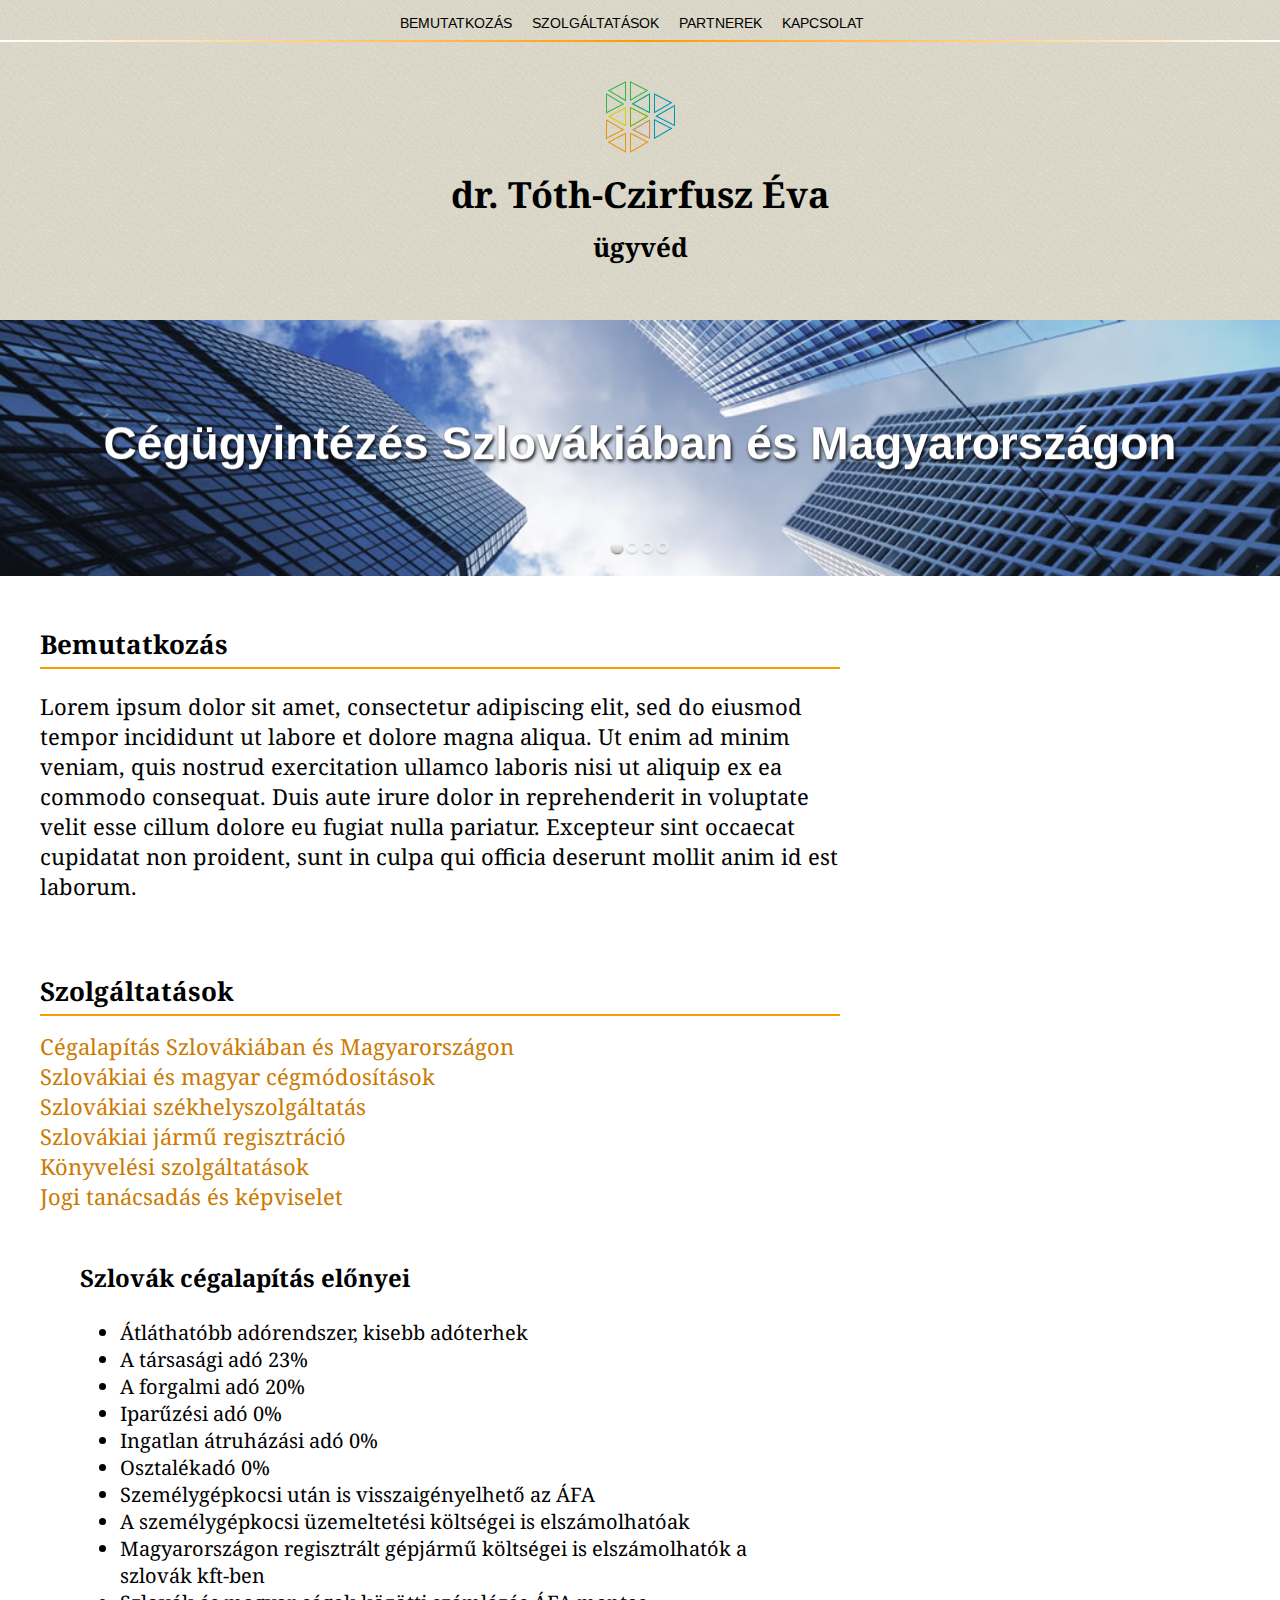
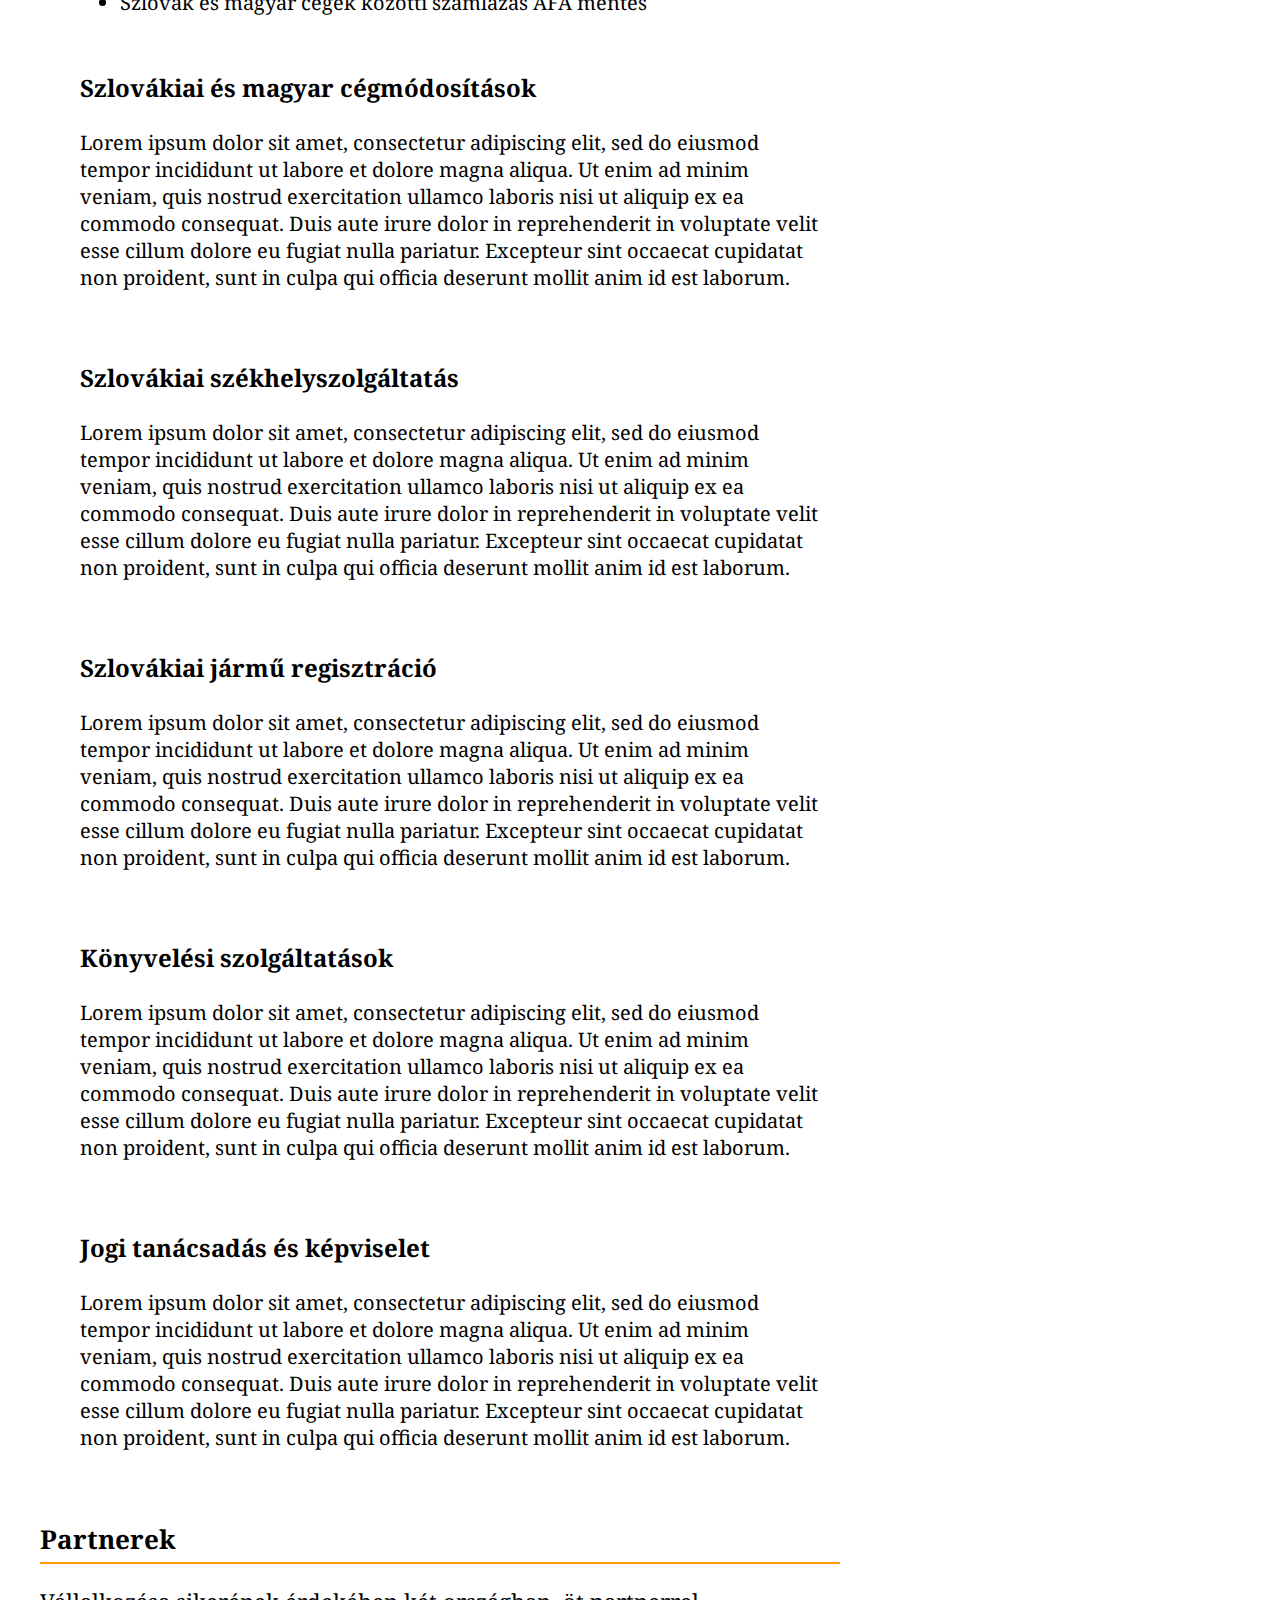
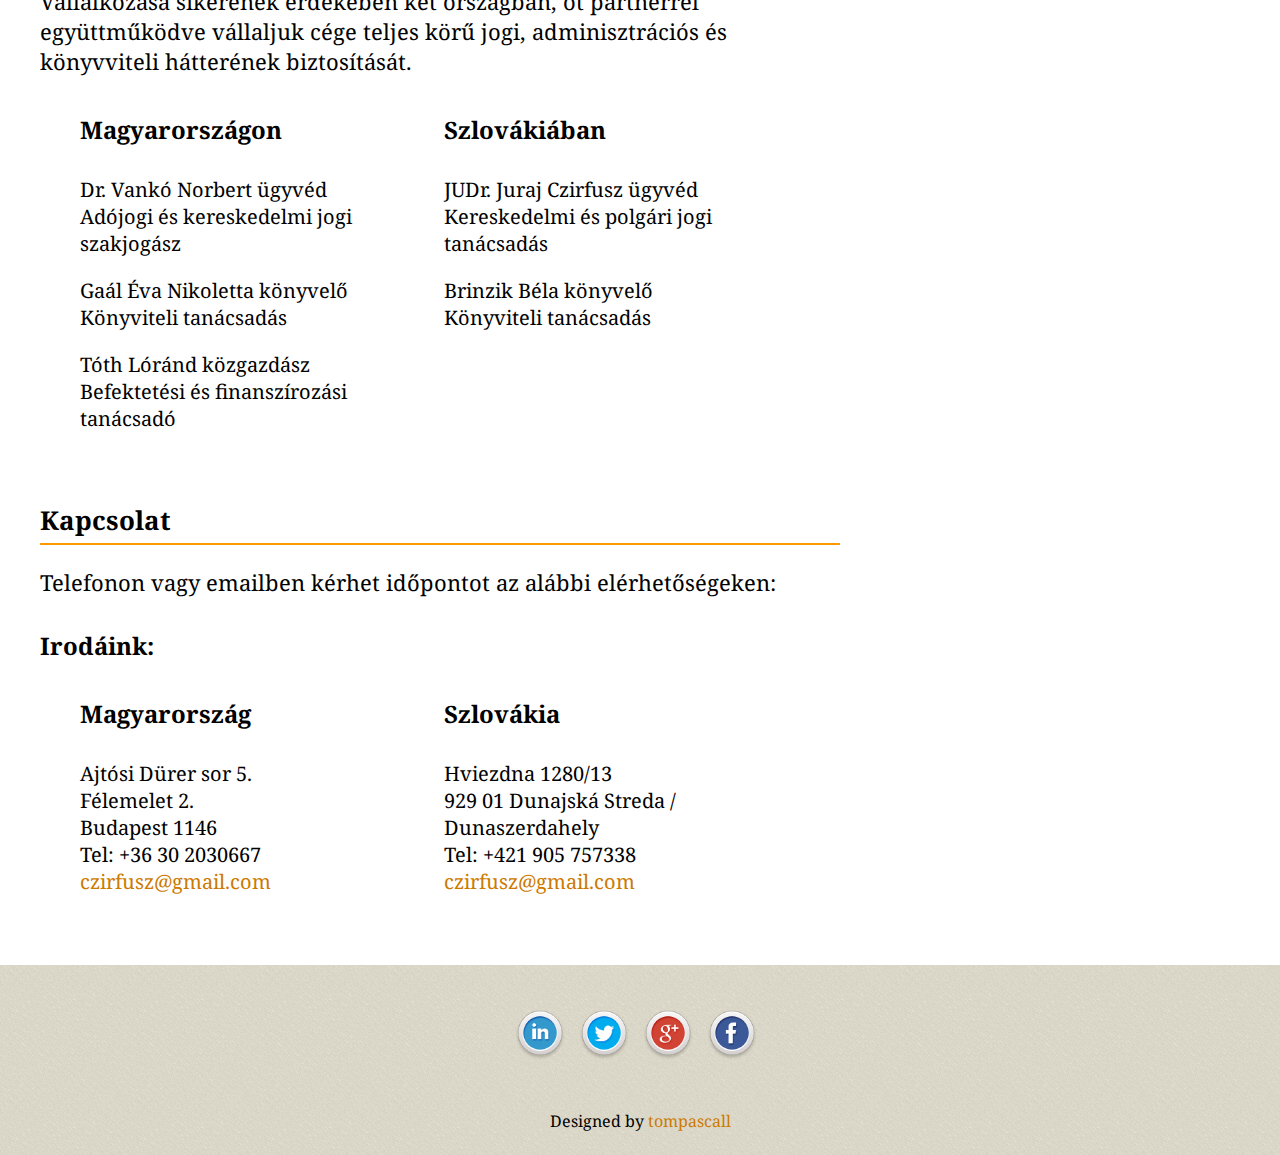
==== index.html @ fdd23ea9 "style lists" ====
<!DOCTYPE html>
<html lang="hu">
<head>
  <meta charset="UTF-8">
  <meta name="viewport" content="width=device-width, initial-scale=1">
  <meta name="description" content="dr. Tóth-Czirfusz Éva ügyvéd | Cégügyintézés Szlovákiában és Magyarországon, szlovákiai jármű regisztráció, jogi tanácsadás és képviselet, könyvelési szolgáltatások">
  <meta name="keywords" content="magyar cégügyintézés, szlovákiai cégügyintézés, székhelyszolgáltatás, szlovákiai jármű regisztráció, jogi tanácsadás, jogi képviselet, könyvelési szolgáltatások">
  <meta name="author" content="tompascall">
  <META name="robot" content="index,nofollow">
  <META name="revisit-after" content="30">

  <title>Tóth-Czirfusz Éva ügyvéd</title>
  <!-- HTML5 shim and Respond.js for IE8 support of HTML5 elements and media queries -->
    <!--[if lt IE 9]>
      <script src="https://oss.maxcdn.com/html5shiv/3.7.2/html5shiv.min.js"></script>
      <script src="https://oss.maxcdn.com/respond/1.4.2/respond.min.js"></script>
    <![endif]-->
  <link rel="stylesheet" type="text/css" href="css/normalize.css">
  <link href='http://fonts.googleapis.com/css?family=Arimo&subset=latin' rel='stylesheet' type='text/css'>
  <link href='http://fonts.googleapis.com/css?family=Droid+Serif:400,700&subset=latin' rel='stylesheet' type='text/css'>
  <link rel="stylesheet" type="text/css" href="css/main.css">

  <script src="vendor/jquery/jquery-1.11.1.min.js"></script>
  <script src="vendor/smooth-scroll/smooth-scroll.min.js"></script>
  <script src="vendor/jssor/jssor.js"></script>
  <script src="vendor/jssor/jssor.slider.mini.js"></script>
  <script src="js/index.js"></script>
</head>
<body>
  <div id="nav-container">
    <nav>
      <div><p><a data-scroll href="#bemutatkozas">BEMUTATKOZÁS</a></p></div>
      <div class="separator"></div>
      <div><p><a data-scroll href="#szolgaltatasok">SZOLGÁLTATÁSOK</a></p></div>
      <div class="separator"></div>
      <div><p><a data-scroll href="#partnerek">PARTNEREK</a></p></div>
      <div class="separator"></div>
      <div><p><a data-scroll href="#kapcsolat">KAPCSOLAT</a></p></div>
    </nav>
    <hr id="header-ruler">
  </div>
  <div id="header-container">
    <header>
      <img src="./img/logo-downloaded.png" alt="logo">
      <h2>dr. Tóth-Czirfusz Éva</h2>
      <h4>ügyvéd</h4>
    </header>
  </div>
  <div id="slider1_container" style="position: relative; top: 0px; left: 0px; width: 1000px; height: 200px;">
    <!-- Slides Container -->
    <div u="slides" style="cursor: move; position: absolute; overflow: hidden; left: 0px; top: 0px; width: 1000px; height: 200px;">
        <div>
          <img u="image" src="img/building-automation-header.jpg"/>
          <div u="any" style="position: absolute; top: 20%; left: 0px; width: 100%; height: 100%;">
            <h3 class="slider-par">Cégügyintézés Szlovákiában és Magyarországon</h3>
          </div>
        </div>
        <div>
          <img u="image" src="img/books_header~95.jpg" />
          <div u="any" style="position: absolute; top: 20%; left: 0px; width: 100%; height: 100%;">
            <h3 class="slider-par">Könyvelési szolgáltatások</h3>
          </div>
        </div>
        <div>
          <img u="image" src="img/bg_wall.jpg" />
          <div u="any" style="position: absolute; top: 20%; left: 0px; width: 100%; height: 100%;">
            <h3 class="slider-par">Szlovákiai jármű regisztráció</h3>
          </div>
        </div>
        <div>
          <img u="image" src="img/family-law1.jpg" />
          <div u="any" style="position: absolute; top: 20%; left: 0px; width: 100%; height: 100%;">
            <h3 class="slider-par">Jogi tanácsadás és képviselet</h3>
          </div>
        </div>
    </div>
    <!-- Navigator Skin Begin -->
        <!-- open 'skin\bullet-...source.html', copy and paste bullet navigator skin here -->
        <!-- Bullet Navigator Skin Begin -->
        <style>
            /* jssor slider bullet navigator skin 14 css */
            /*
            .jssorb14 div           (normal)
            .jssorb14 div:hover     (normal mouseover)
            .jssorb14 .av           (active)
            .jssorb14 .av:hover     (active mouseover)
            .jssorb14 .dn           (mousedown)
            */
            .jssorb14 div, .jssorb14 div:hover, .jssorb14 .av
            {
                background: url(img/b14.png) no-repeat;
                overflow:hidden;
                cursor: pointer;
            }
            .jssorb14 div { background-position: -9px -9px; }
            .jssorb14 div:hover, .jssorb14 .av:hover { background-position: -39px -9px; }
            .jssorb14 .av { background-position: -69px -9px; }
            .jssorb14 .dn, .jssorb14 .dn:hover { background-position: -99px -9px; }
        </style>
        <!-- bullet navigator container -->
        <div u="navigator" class="jssorb14" style="position: absolute; bottom: 16px; right: 6px;">
            <!-- bullet navigator item prototype -->
            <div u="prototype" style="POSITION: absolute; WIDTH: 12px; HEIGHT: 12px;"></div>
        </div>
        <!-- Bullet Navigator Skin End -->
    <!-- Navigator Skin End -->
</div>
  <div id="bemutatkozas"></div>
  <section>
    <div class="fancy-separator"><h4>Bemutatkozás</h4></div>
    <p>Lorem ipsum dolor sit amet, consectetur adipiscing elit, sed do eiusmod tempor incididunt ut labore et dolore magna aliqua. Ut enim ad minim veniam, quis nostrud exercitation ullamco laboris nisi ut aliquip ex ea commodo consequat. Duis aute irure dolor in reprehenderit in voluptate velit esse cillum dolore eu fugiat nulla pariatur. Excepteur sint occaecat cupidatat non proident, sunt in culpa qui officia deserunt mollit anim id est laborum.</p>
  </section>
  <div id="szolgaltatasok"></div>
  <section>
    <div class="fancy-separator"><h4>Szolgáltatások</h4></div>
    <ul class="service-list">
      <li class="service-list"><a data-scroll href="#cegalapitas">Cégalapítás Szlovákiában és Magyarországon</a></li>
      <li class="service-list"><a data-scroll href="#cegmodositas">Szlovákiai és magyar cégmódosítások</a></li>
      <li class="service-list"><a data-scroll href="#szekhelyszolgaltatas">Szlovákiai székhelyszolgáltatás</a></li>
      <li class="service-list"><a data-scroll href="#jarmu">Szlovákiai jármű regisztráció</a></li>
      <li class="service-list"><a data-scroll href="#konyveles">Könyvelési szolgáltatások</a></li>
      <li class="service-list"><a data-scroll href="#tanacsadas">Jogi tanácsadás és képviselet</a></li>
    </ul>
    <section class="subsection">
      <div id="cegalapitas"> </div>
      <h4>Szlovák cégalapítás előnyei</h4>
      <ul>
        <li>Átláthatóbb adórendszer, kisebb adóterhek</li>
        <li>A társasági adó 23%</li>
        <li>A forgalmi adó 20%</li>
        <li>Iparűzési adó 0%</li>
        <li>Ingatlan átruházási adó 0%</li>
        <li>Osztalékadó 0%</li>
        <li>Személygépkocsi után is visszaigényelhető az ÁFA</li>
        <li>A személygépkocsi üzemeltetési költségei is elszámolhatóak</li>
        <li>Magyarországon regisztrált gépjármű költségei is elszámolhatók a szlovák kft-ben</li>
        <li>Szlovák és magyar cégek közötti számlázás ÁFA mentes</li>
      </ul>
    </section>
    <section class="subsection">
      <div id="cegmodositas"> </div>
      <h4>Szlovákiai és magyar cégmódosítások</h4>
        <p>Lorem ipsum dolor sit amet, consectetur adipiscing elit, sed do eiusmod tempor incididunt ut labore et dolore magna aliqua. Ut enim ad minim veniam, quis nostrud exercitation ullamco laboris nisi ut aliquip ex ea commodo consequat. Duis aute irure dolor in reprehenderit in voluptate velit esse cillum dolore eu fugiat nulla pariatur. Excepteur sint occaecat cupidatat non proident, sunt in culpa qui officia deserunt mollit anim id est laborum.</p>
    </section>
    <section class="subsection">
      <div id="szekhelyszolgaltatas"> </div>
      <h4>Szlovákiai székhelyszolgáltatás</h4>
        <p>Lorem ipsum dolor sit amet, consectetur adipiscing elit, sed do eiusmod tempor incididunt ut labore et dolore magna aliqua. Ut enim ad minim veniam, quis nostrud exercitation ullamco laboris nisi ut aliquip ex ea commodo consequat. Duis aute irure dolor in reprehenderit in voluptate velit esse cillum dolore eu fugiat nulla pariatur. Excepteur sint occaecat cupidatat non proident, sunt in culpa qui officia deserunt mollit anim id est laborum.</p>
    </section>
    <section class="subsection">
      <div id="jarmu"> </div>
      <h4>Szlovákiai jármű regisztráció</h4>
        <p>Lorem ipsum dolor sit amet, consectetur adipiscing elit, sed do eiusmod tempor incididunt ut labore et dolore magna aliqua. Ut enim ad minim veniam, quis nostrud exercitation ullamco laboris nisi ut aliquip ex ea commodo consequat. Duis aute irure dolor in reprehenderit in voluptate velit esse cillum dolore eu fugiat nulla pariatur. Excepteur sint occaecat cupidatat non proident, sunt in culpa qui officia deserunt mollit anim id est laborum.</p>
    </section>
    <section class="subsection">
      <div id="konyveles"> </div>
      <h4>Könyvelési szolgáltatások</h4>
        <p>Lorem ipsum dolor sit amet, consectetur adipiscing elit, sed do eiusmod tempor incididunt ut labore et dolore magna aliqua. Ut enim ad minim veniam, quis nostrud exercitation ullamco laboris nisi ut aliquip ex ea commodo consequat. Duis aute irure dolor in reprehenderit in voluptate velit esse cillum dolore eu fugiat nulla pariatur. Excepteur sint occaecat cupidatat non proident, sunt in culpa qui officia deserunt mollit anim id est laborum.</p>
    </section>
    <section class="subsection">
      <div id="tanacsadas"></div>
      <h4>Jogi tanácsadás és képviselet</h4>
        <p>Lorem ipsum dolor sit amet, consectetur adipiscing elit, sed do eiusmod tempor incididunt ut labore et dolore magna aliqua. Ut enim ad minim veniam, quis nostrud exercitation ullamco laboris nisi ut aliquip ex ea commodo consequat. Duis aute irure dolor in reprehenderit in voluptate velit esse cillum dolore eu fugiat nulla pariatur. Excepteur sint occaecat cupidatat non proident, sunt in culpa qui officia deserunt mollit anim id est laborum.</p>
    </section>
  </section>
  <div id="partnerek"></div>
  <section>
    <div class="fancy-separator"><h4>Partnerek</h4></div>
    <p>Vállalkozása sikerének érdekében két országban, öt partnerrel együttműködve vállaljuk cége teljes körű jogi, adminisztrációs és könyvviteli hátterének biztosítását.</p>
    <section id="magyar-partner" class="subsection">
      <h4 class="two-column">Magyarországon</h4>
        <p>Dr. Vankó Norbert ügyvéd<br>
        Adójogi és kereskedelmi jogi szakjogász</p>
        <p>Gaál Éva Nikoletta könyvelő<br>
          Könyviteli tanácsadás</p>
        <p>Tóth Lóránd közgazdász<br>Befektetési és finanszírozási tanácsadó</p>
    </section>
    <section id="szlovak-partner" class="subsection">
      <h4 class="two-column">Szlovákiában</h4>
        <p>JUDr. Juraj Czirfusz ügyvéd<br>
          Kereskedelmi és polgári jogi tanácsadás</p>
        <p>Brinzik Béla könyvelő<br>
          Könyviteli tanácsadás</p>
    </section>
  </section>
  <div id="kapcsolat"></div>
  <section>
    <div class="fancy-separator"><h4>Kapcsolat</h4></div>
    <p>Telefonon vagy emailben kérhet időpontot az alábbi elérhetőségeken:</p>
    <h5 class="two-column">Irodáink:</h5>
    <section id="magyar-iroda" class="subsection">
      <h4 class="two-column">Magyarország</h4>
        <p>Ajtósi Dürer sor 5.<br>
          Félemelet 2.<br>
          Budapest 1146<br>
          Tel: +36 30 2030667<br>
          <a href="mailto:czirfusz@gmail.com?Subject=Kapcsolatfelvétel" target="_top">czirfusz@gmail.com</a></p>
    </section>
    <section id="szlovak-iroda" class="subsection">
      <h4 class="two-column">Szlovákia</h4>
        <p>Hviezdna 1280/13<br>
          929 01 Dunajská Streda / Dunaszerdahely<br>
          Tel: +421 905 757338<br>
          <a href="mailto:czirfusz@gmail.com?Subject=Kapcsolatfelvétel" target="_top">czirfusz@gmail.com</a></p>
    </section>
  </section>
<div id="footer-container">
  <footer>
    <div id="social-buttons-container">
      <div id="share-buttons">

        <!-- LinkedIn -->
        <a href="http://www.linkedin.com/shareArticle?mini=true&url=http://evol.tompascall.com" target="_blank"><img src="img/linkedin.png" alt="LinkedIn" /></a>

        <!-- Twitter -->
        <a href="http://twitter.com/share?url=http://evol.tompascall.com&text=Tóth Czirfusz Éva - ügyvéd&hashtags=ügyvéd" target="_blank"><img src="img/twitter.png" alt="Twitter" /></a>

        <!-- Google+ -->
        <a href="https://plus.google.com/share?url=http://evol.tompascall.com" target="_blank"><img src="img/googleplus.png" alt="Google" /></a>

        <!-- Facebook -->
        <a href="http://www.facebook.com/sharer.php?u=http://evol.tompascall.com" target="_blank"><img src="img/facebook.png" alt="Facebook" /></a>
      </div>
    </div>
    <div id="design">
      <p>Designed by <a href="https://www.linkedin.com/in/tompascall">tompascall</a></p>
    </div>
  </footer>
</div>
<!-- Initializing smooth-scroll -->
<script>
    smoothScroll.init();
</script>
</body>
</html>
---- css/main.css ----
/* To secure correct behavior in older browsers */
header, section, footer, aside, nav, main, article, figure {
    display: block;
}

body {
  margin: 0;
  padding: 0;
}


#nav-container {
  margin: 0;
  background-color: #e8e8e8;
  background-image: url("../img/repeatable-bkg-light.jpg");
  position: fixed;
  z-index: 10;
  left: 0;
  right: 0;
  margin: 0 auto;
}

#header-container {
  background-color: #e8e8e8;
  margin: 0;
  background-image: url("../img/repeatable-bkg-light.jpg");
}

nav {
  width: 480px;
  height: 30px;
  left: 0;
  right: 0;
  margin: 0 auto;
  padding: 10px 0 0 0;
  font-size: 0;
}

nav div {
  display: inline-block;
}

h2 {
  font-size: 36px;
}

h3 {
  font-size: 28px;
}

h4 {
  font-size: 26px;
}

h5 {
  font-size: 24px;
}

p {
  font-size: 22px;
}

li {
  font-size: 22px;
}

nav div p {
  margin: 5px 0;
  text-align: center;
  font-size: 14px;
  font-family: "Arimo", Helvetica, sans-serif;
}

nav .separator {
  width: 20px;
}

header h2 {
    margin-top: 10px;
    margin-bottom: 10px;
}

header h4 {
  margin-top: 0;
}

header img {
  margin-top: 60px;
}

#header-ruler {
  margin: 0;
  border: 0;
  height: 2px;
  min-width: 700px;
  background: #f90;
  background-image: -webkit-linear-gradient(left, #fff, #f90, #fff);
  background-image:    -moz-linear-gradient(left, #fff, #f90, #fff);
  background-image:     -ms-linear-gradient(left, #fff, #f90, #fff);
  background-image:      -o-linear-gradient(left, #fff, #f90, #fff);
  /* http://css-tricks.com/examples/hrs/ */
}

a {
  text-decoration: none;
  -o-transition: color .3s ease;
  -moz-transition: color .3s ease;
  -khtml-transition: color .3s ease;
  -webkit-transition: color .3s ease;
  -ms-transition: color .3s ease;
  transition: color .3s ease;
}

/* unvisited link */
a:link {
  color: #cc7a00;
}

/* visited link */
a:visited {
    color: #cc7a00;
}

/* mouse over link */
a:hover {
    color: #f90;
}

/* selected link */
a:active {
    color: #f90;
}

nav a:link {
  color: #000;
}

/* visited link */
nav a:visited {
    color: #000;
}

/* mouse over link */
nav a:hover {
    color: #cc7a00;
}

/* selected link */
nav a:active {
    color: #cc7a00;
}

header {
  width: 480px;
  margin: 0 auto;
  padding: 20px;
  text-align: center;
  font-family: "Droid Serif", Georgia, serif;
}

section {
  max-width: 800px;
  margin-left: 40px;
  margin-right: 20px;
  padding-top: 5px;
  font-family: "Droid Serif", Georgia, serif;
}

section h4 {
  margin-top: 30px;
  margin-bottom: 0;
  padding-bottom: 5px;
  padding-top: 15px;
}

section ul {
  margin-top: 20px;
  margin-bottom: 5px;
}

section.subsection h4 {
  font-size: 24px;
  margin-bottom: 0px;
}

section.subsection p {
  font-size: 20px;
}
section.subsection li {
  font-size: 20px;
}

ul.service-list {
  list-style-type: none;
  padding: 15px 0 0 0;
  margin: 0;
}

li.service-list {
  list-style-type: none;
  padding: 0;
  margin: 0;
}

#magyar-partner, #szlovak-partner, #magyar-iroda, #szlovak-iroda {
  display: inline-block;
  width: 300px;
  vertical-align: top;
}

.two-column {
  margin-top: 0;
  margin-bottom: 10px;
  padding-top: 10px;
  padding-bottom: 10px;
}

.fancy-separator {
  margin-top: 0;
  border-bottom: solid 2px #f90;
}


.slider-par {
  color: white;
  text-align: center;
  font-size: 36px;
  text-shadow: 1px 1px 3px #000;
}

#footer-container {
  margin: 50px 0 0 0;
  background-color: #e8e8e8;
  background-image: url("../img/repeatable-bkg-light.jpg");
  height: 150px;
  padding-top: 40px;
}

footer {
  font-family: "Droid Serif", Georgia, serif;
}

footer p {
    font-size: 16px;
    margin: 40px 0 0 0;
    text-align: center;
}

#social-buttons-container {
  width: 260px;
  margin: 0 auto;
}

#share-buttons img {
  width: 50px;
  padding: 5px;
  border: 0;
  box-shadow: 0;
  display: inline;
}

@media screen and (max-width: 700px){
  nav {
    width: 400px;
    padding-left: 5px;
  }

  nav .separator {
    width: 12px;
  }

  nav div p {
    font-size: 12px;
  }

  #header-ruler {
    min-width: 400px;
  }

  header {
    width: 100%;
    max-width: 700px;
    margin-left: 0;
    margin-right: 0;
    padding: 0;
  }

  section {
    max-width: 700px;
  }

  section section {
    margin-left: 0;
    margin-right: 0;
  }

  #magyar-partner, #szlovak-partner, #magyar-iroda, #szlovak-iroda {
    width: 70%;
  }

  header h2 {
    font-size: 24px;
  }

  header h4 {
    font-size: 18px;
    margin-bottom: 0;
    padding-bottom: 20px;
  }

  h3 {
    font-size: 22px;
  }

}

@media screen and (max-width: 400px){
  nav {
    width: 300px;
    padding-left: 0;
  }

  nav .separator {
    width: 11px;
  }

  nav div p {
    font-size: 9px;
  }

  #header-ruler {
    min-width: 300px;
  }

  header {
    width: 100%;
    max-width: 400px;
    margin-left: 0;
    margin-right: 0;
    padding: 0;
  }

  section {
    max-width: 400px;
  }

  section section {
    margin-left: 0;
    margin-right: 0;
  }

  #magyar-partner, #szlovak-partner, #magyar-iroda, #szlovak-iroda {
    width: 70%;
  }

  header h2 {
    font-size: 24px;
  }

  header h4 {
    font-size: 18px;
    margin-bottom: 0;
    padding-bottom: 20px;
  }

  h3 {
    font-size: 22px;
  }

}
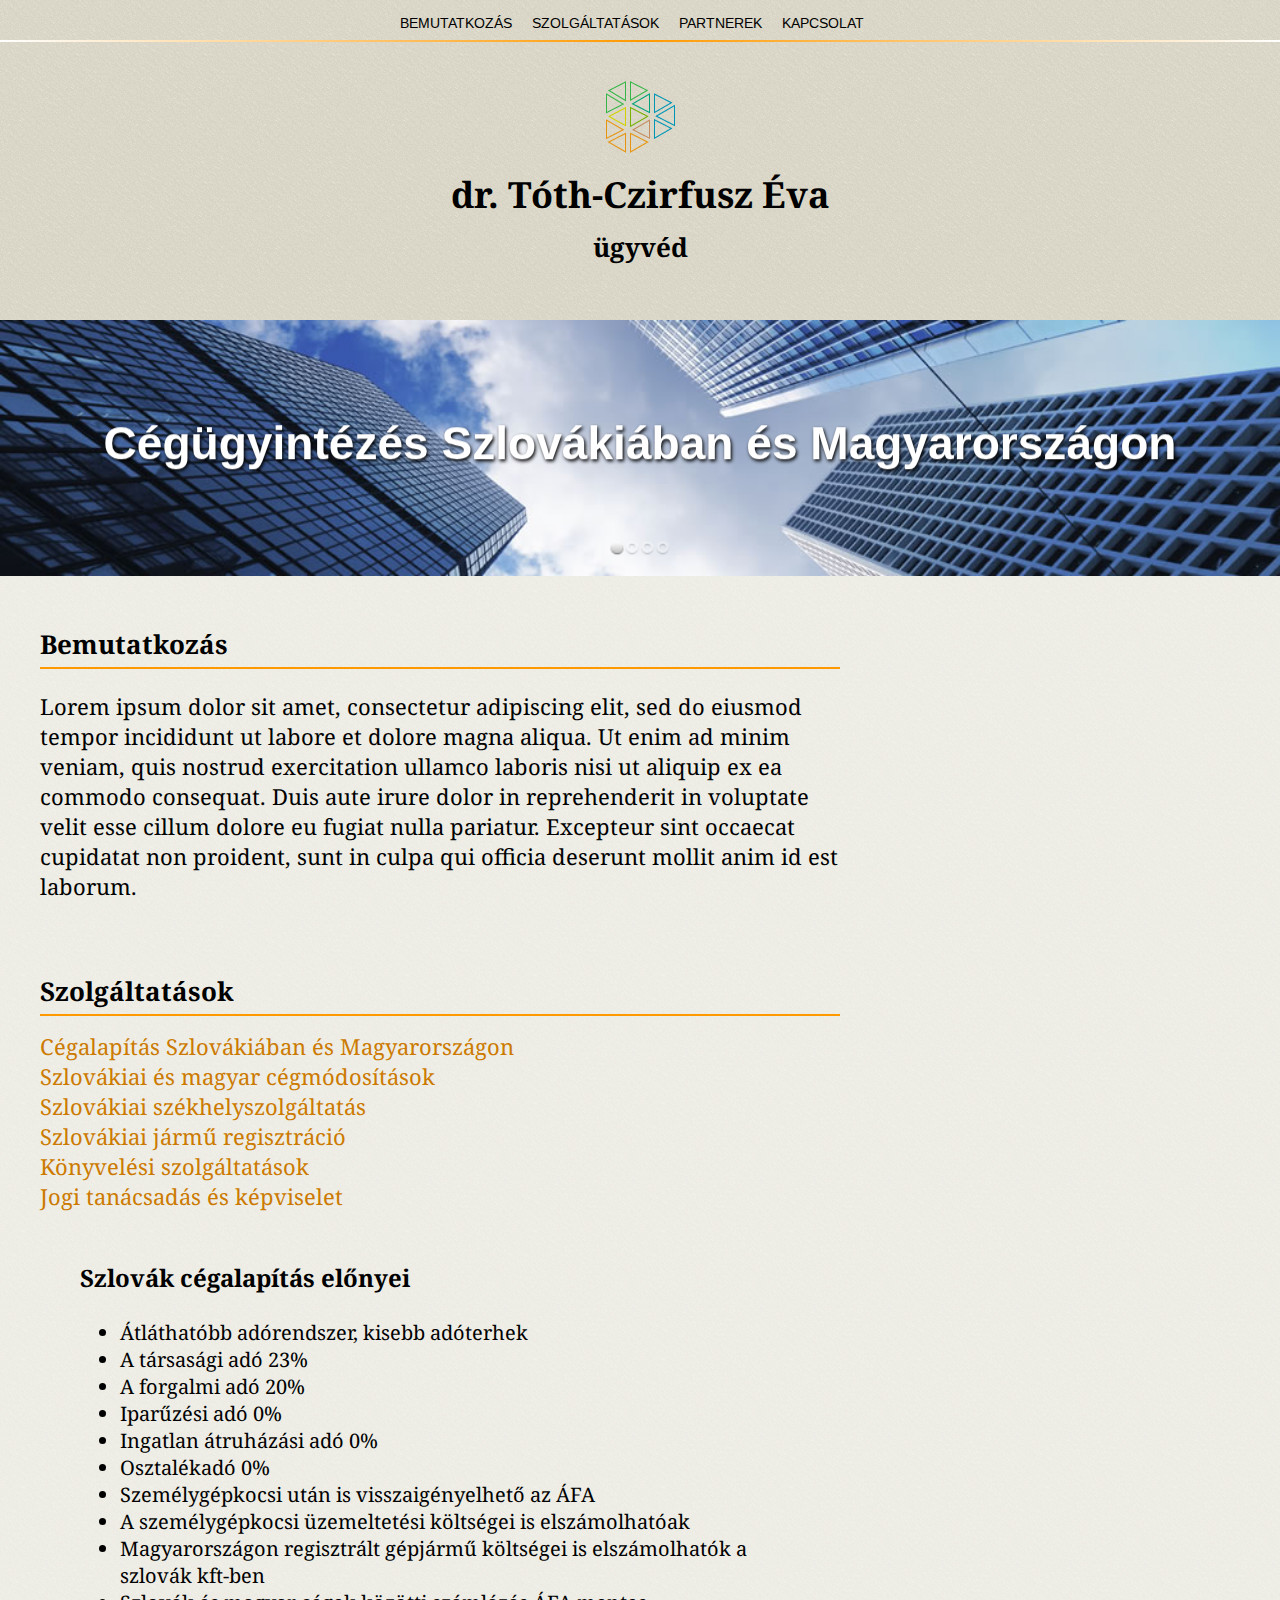
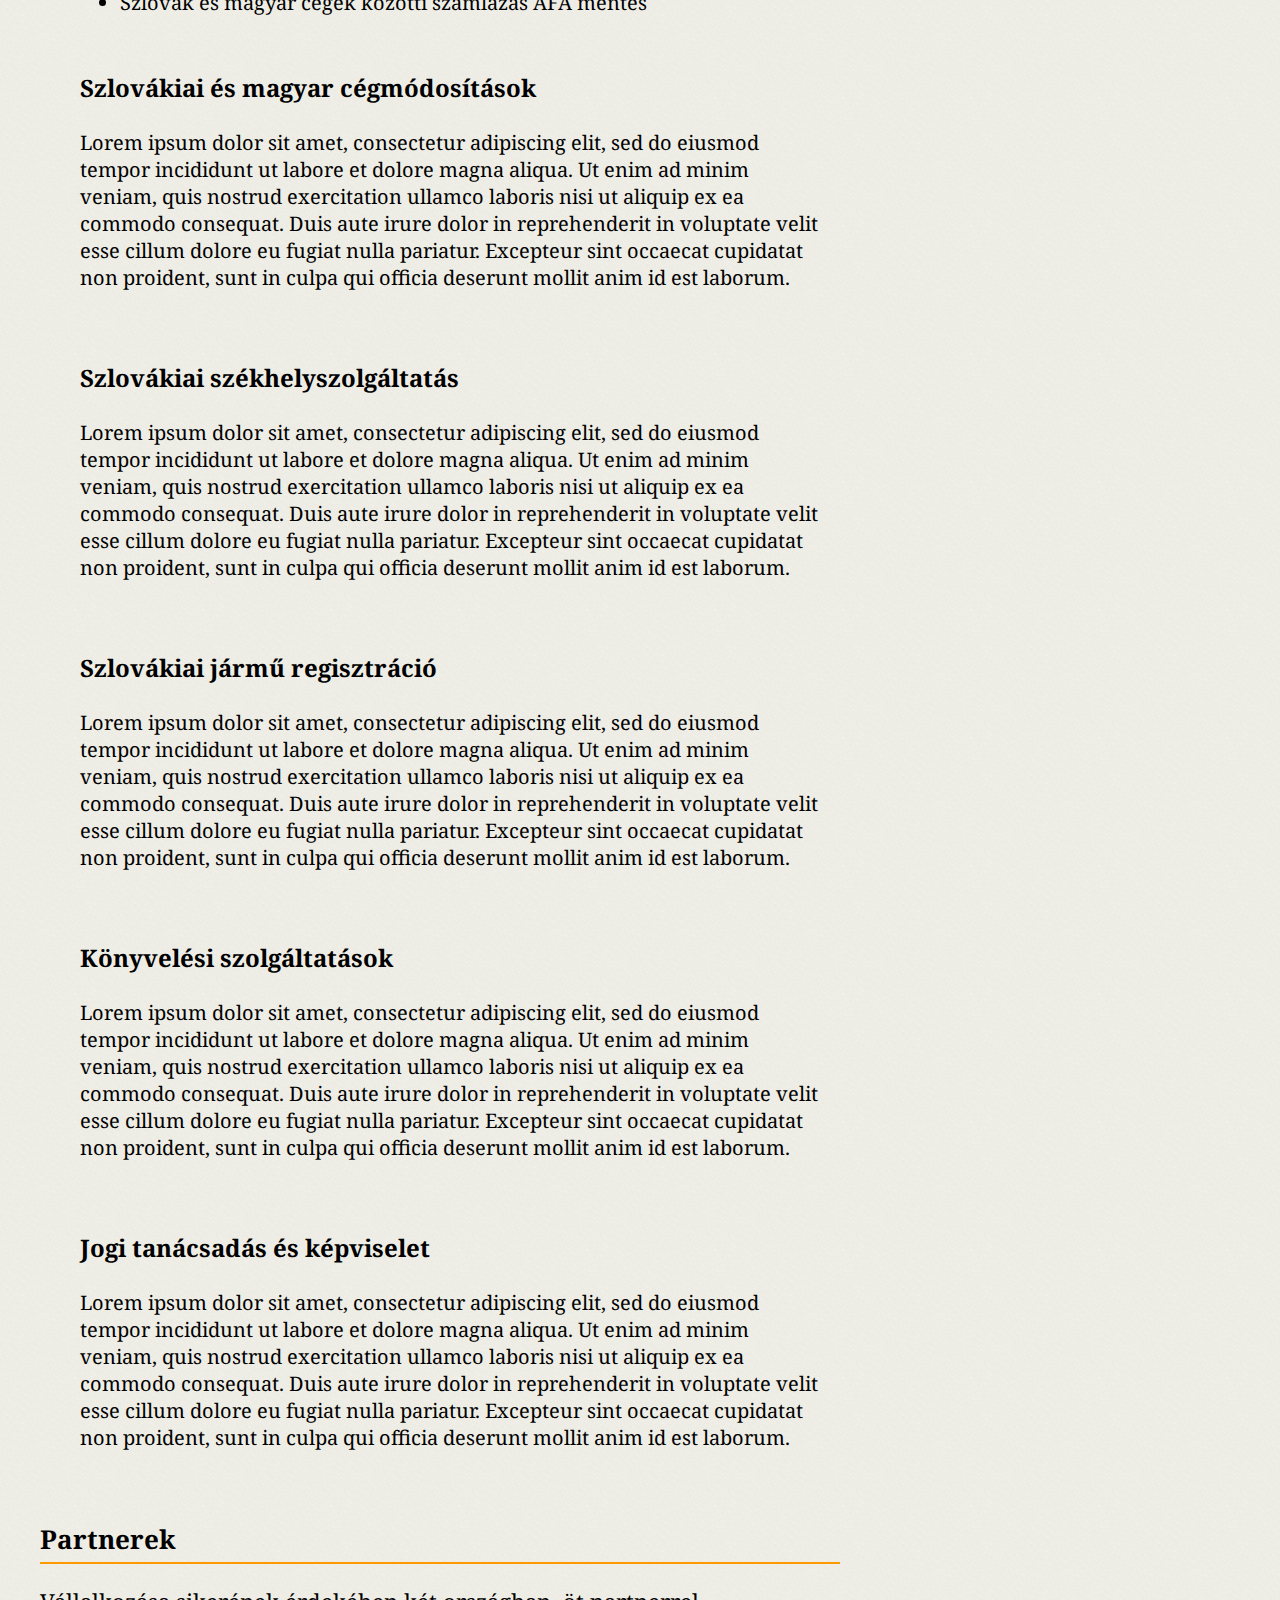
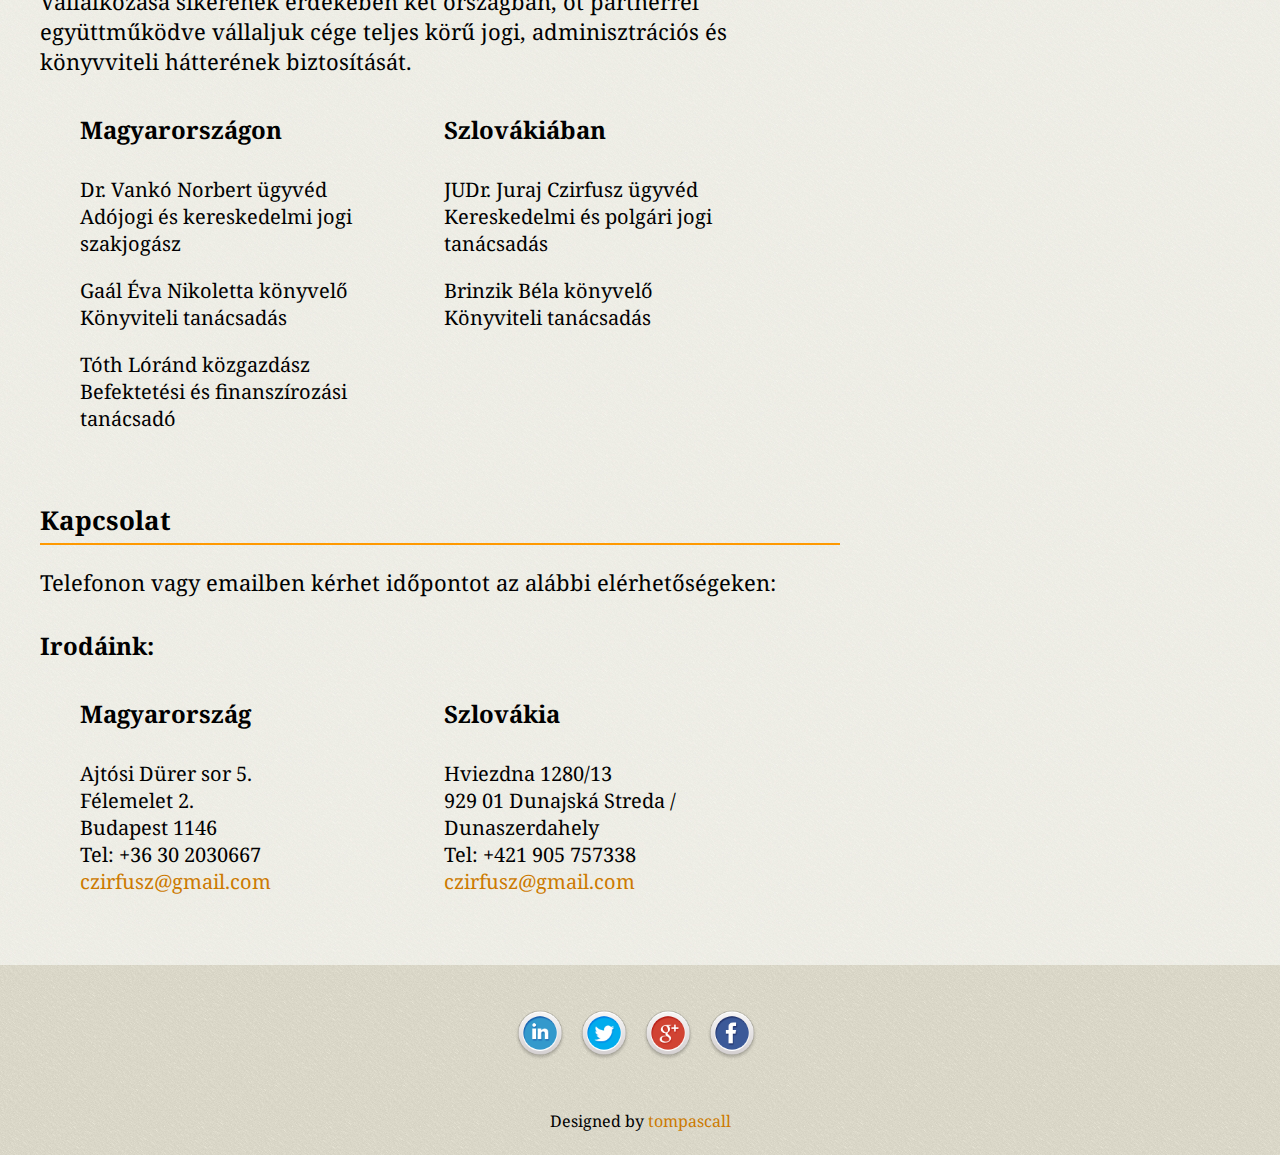
==== commit 6c20922d: "refactor" ====
--- a/index.html
+++ b/index.html
@@ -48,6 +48,7 @@
   </div>
   <div id="slider1_container" style="position: relative; top: 0px; left: 0px; width: 1000px; height: 200px;">
     <!-- Slides Container -->
+    <!-- http://www.jssor.com/download.html -->
     <div u="slides" style="cursor: move; position: absolute; overflow: hidden; left: 0px; top: 0px; width: 1000px; height: 200px;">
         <div>
           <img u="image" src="img/building-automation-header.jpg"/>
@@ -74,37 +75,34 @@
           </div>
         </div>
     </div>
-    <!-- Navigator Skin Begin -->
-        <!-- open 'skin\bullet-...source.html', copy and paste bullet navigator skin here -->
-        <!-- Bullet Navigator Skin Begin -->
-        <style>
-            /* jssor slider bullet navigator skin 14 css */
-            /*
-            .jssorb14 div           (normal)
-            .jssorb14 div:hover     (normal mouseover)
-            .jssorb14 .av           (active)
-            .jssorb14 .av:hover     (active mouseover)
-            .jssorb14 .dn           (mousedown)
-            */
-            .jssorb14 div, .jssorb14 div:hover, .jssorb14 .av
-            {
-                background: url(img/b14.png) no-repeat;
-                overflow:hidden;
-                cursor: pointer;
-            }
-            .jssorb14 div { background-position: -9px -9px; }
-            .jssorb14 div:hover, .jssorb14 .av:hover { background-position: -39px -9px; }
-            .jssorb14 .av { background-position: -69px -9px; }
-            .jssorb14 .dn, .jssorb14 .dn:hover { background-position: -99px -9px; }
-        </style>
-        <!-- bullet navigator container -->
-        <div u="navigator" class="jssorb14" style="position: absolute; bottom: 16px; right: 6px;">
-            <!-- bullet navigator item prototype -->
-            <div u="prototype" style="POSITION: absolute; WIDTH: 12px; HEIGHT: 12px;"></div>
-        </div>
-        <!-- Bullet Navigator Skin End -->
-    <!-- Navigator Skin End -->
-</div>
+    <!-- Bullet Navigator Skin Begin -->
+    <style>
+        /* jssor slider bullet navigator skin 14 css */
+        /*
+        .jssorb14 div           (normal)
+        .jssorb14 div:hover     (normal mouseover)
+        .jssorb14 .av           (active)
+        .jssorb14 .av:hover     (active mouseover)
+        .jssorb14 .dn           (mousedown)
+        */
+        .jssorb14 div, .jssorb14 div:hover, .jssorb14 .av
+        {
+            background: url(img/b14.png) no-repeat;
+            overflow:hidden;
+            cursor: pointer;
+        }
+        .jssorb14 div { background-position: -9px -9px; }
+        .jssorb14 div:hover, .jssorb14 .av:hover { background-position: -39px -9px; }
+        .jssorb14 .av { background-position: -69px -9px; }
+        .jssorb14 .dn, .jssorb14 .dn:hover { background-position: -99px -9px; }
+    </style>
+    <!-- bullet navigator container -->
+    <div u="navigator" class="jssorb14" style="position: absolute; bottom: 16px; right: 6px;">
+        <!-- bullet navigator item prototype -->
+        <div u="prototype" style="POSITION: absolute; WIDTH: 12px; HEIGHT: 12px;"></div>
+    </div>
+    <!-- Bullet Navigator Skin End -->
+  </div>
   <div id="bemutatkozas"></div>
   <section>
     <div class="fancy-separator"><h4>Bemutatkozás</h4></div>
@@ -228,6 +226,7 @@
   </footer>
 </div>
 <!-- Initializing smooth-scroll -->
+<!-- https://github.com/cferdinandi/smooth-scroll -->
 <script>
     smoothScroll.init();
 </script>
--- a/css/main.css
+++ b/css/main.css
@@ -7,6 +7,7 @@
 body {
   margin: 0;
   padding: 0;
+  background-image: url("../img/repeatable-bkg_more-lighter.jpg");
 }
 
 
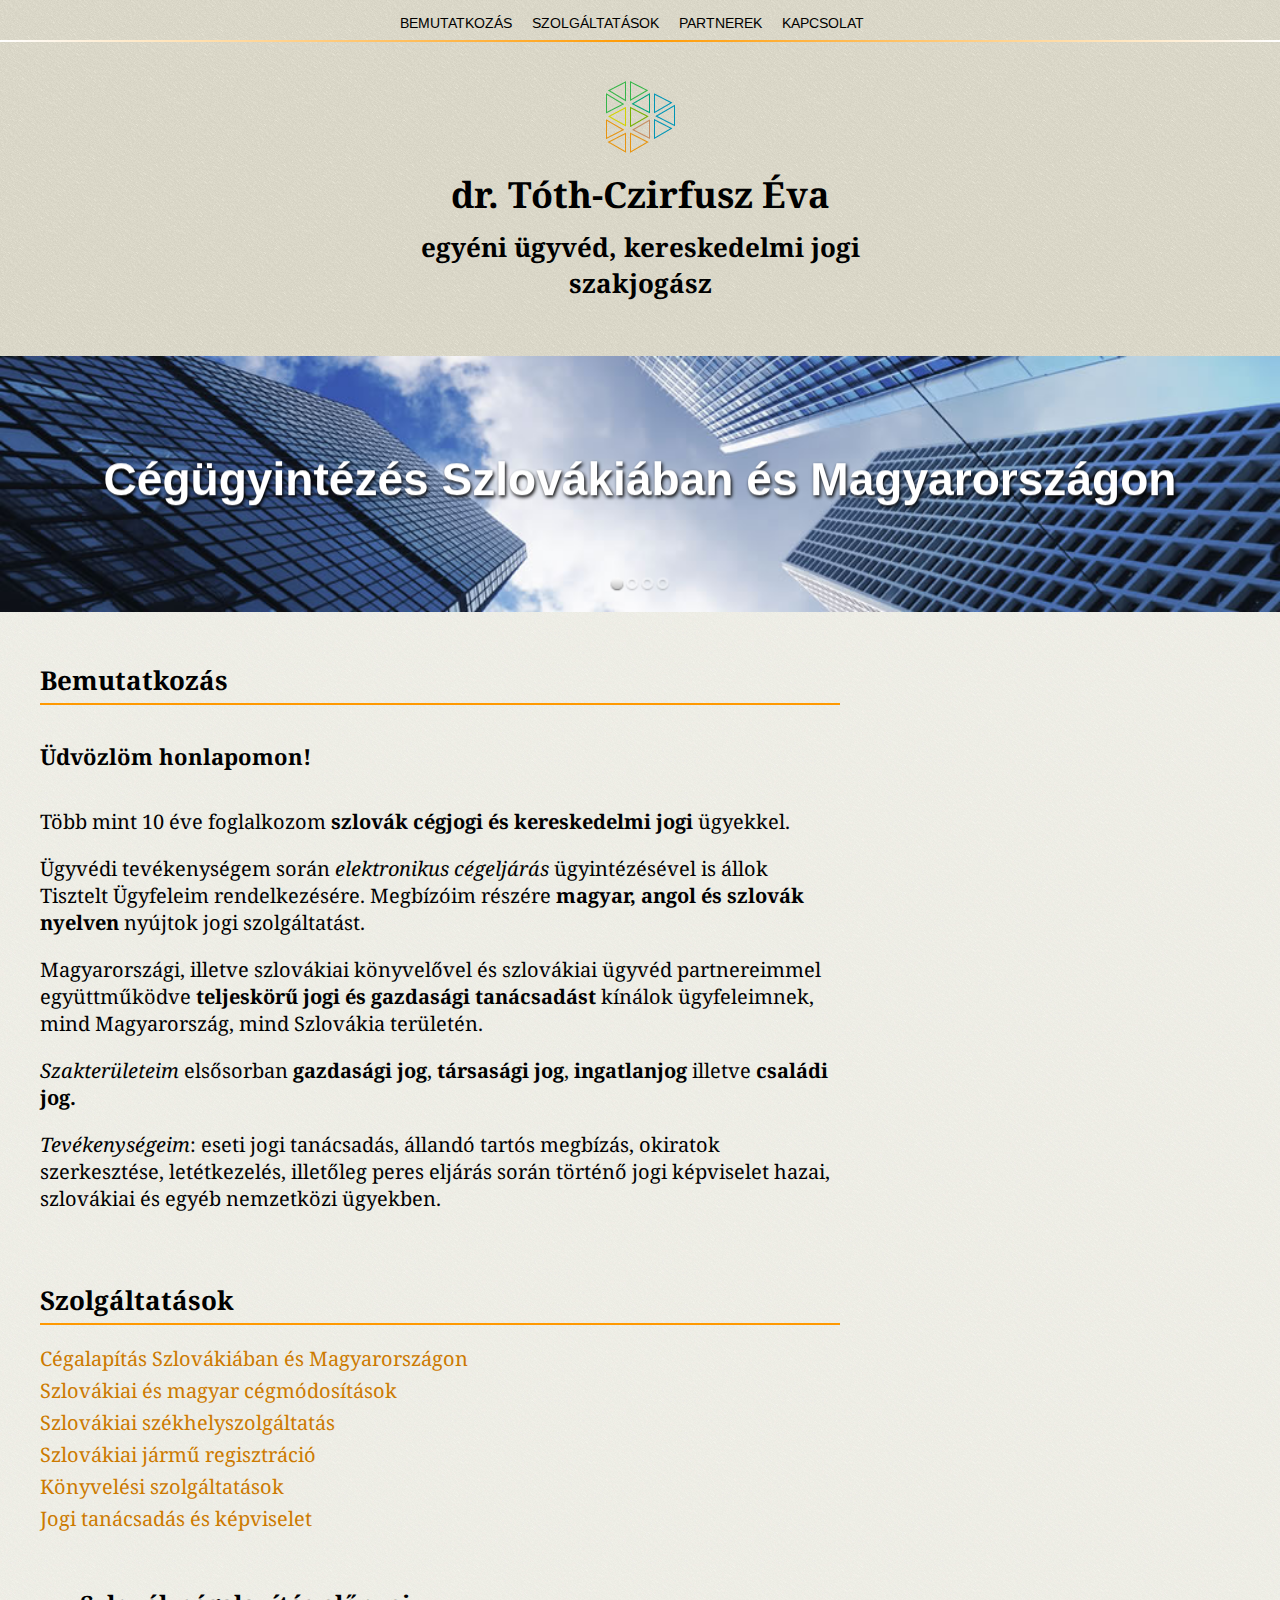
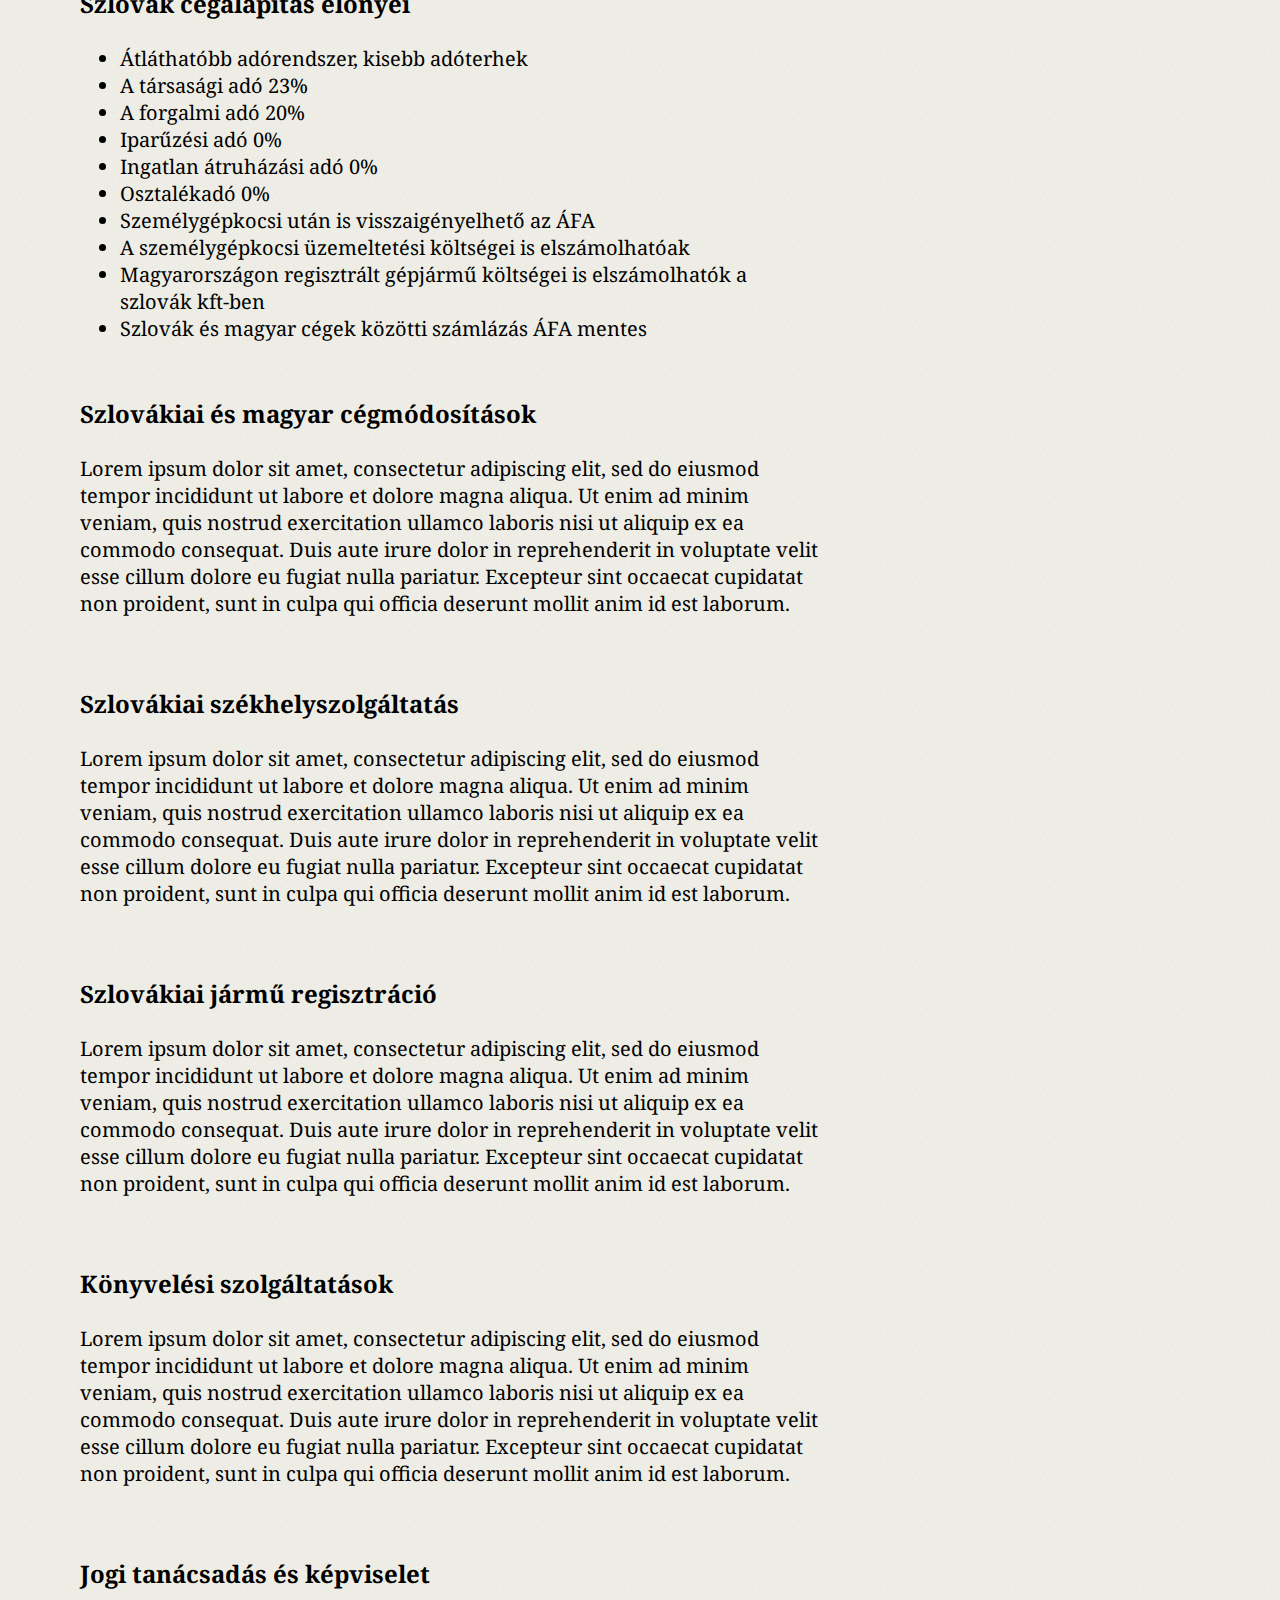
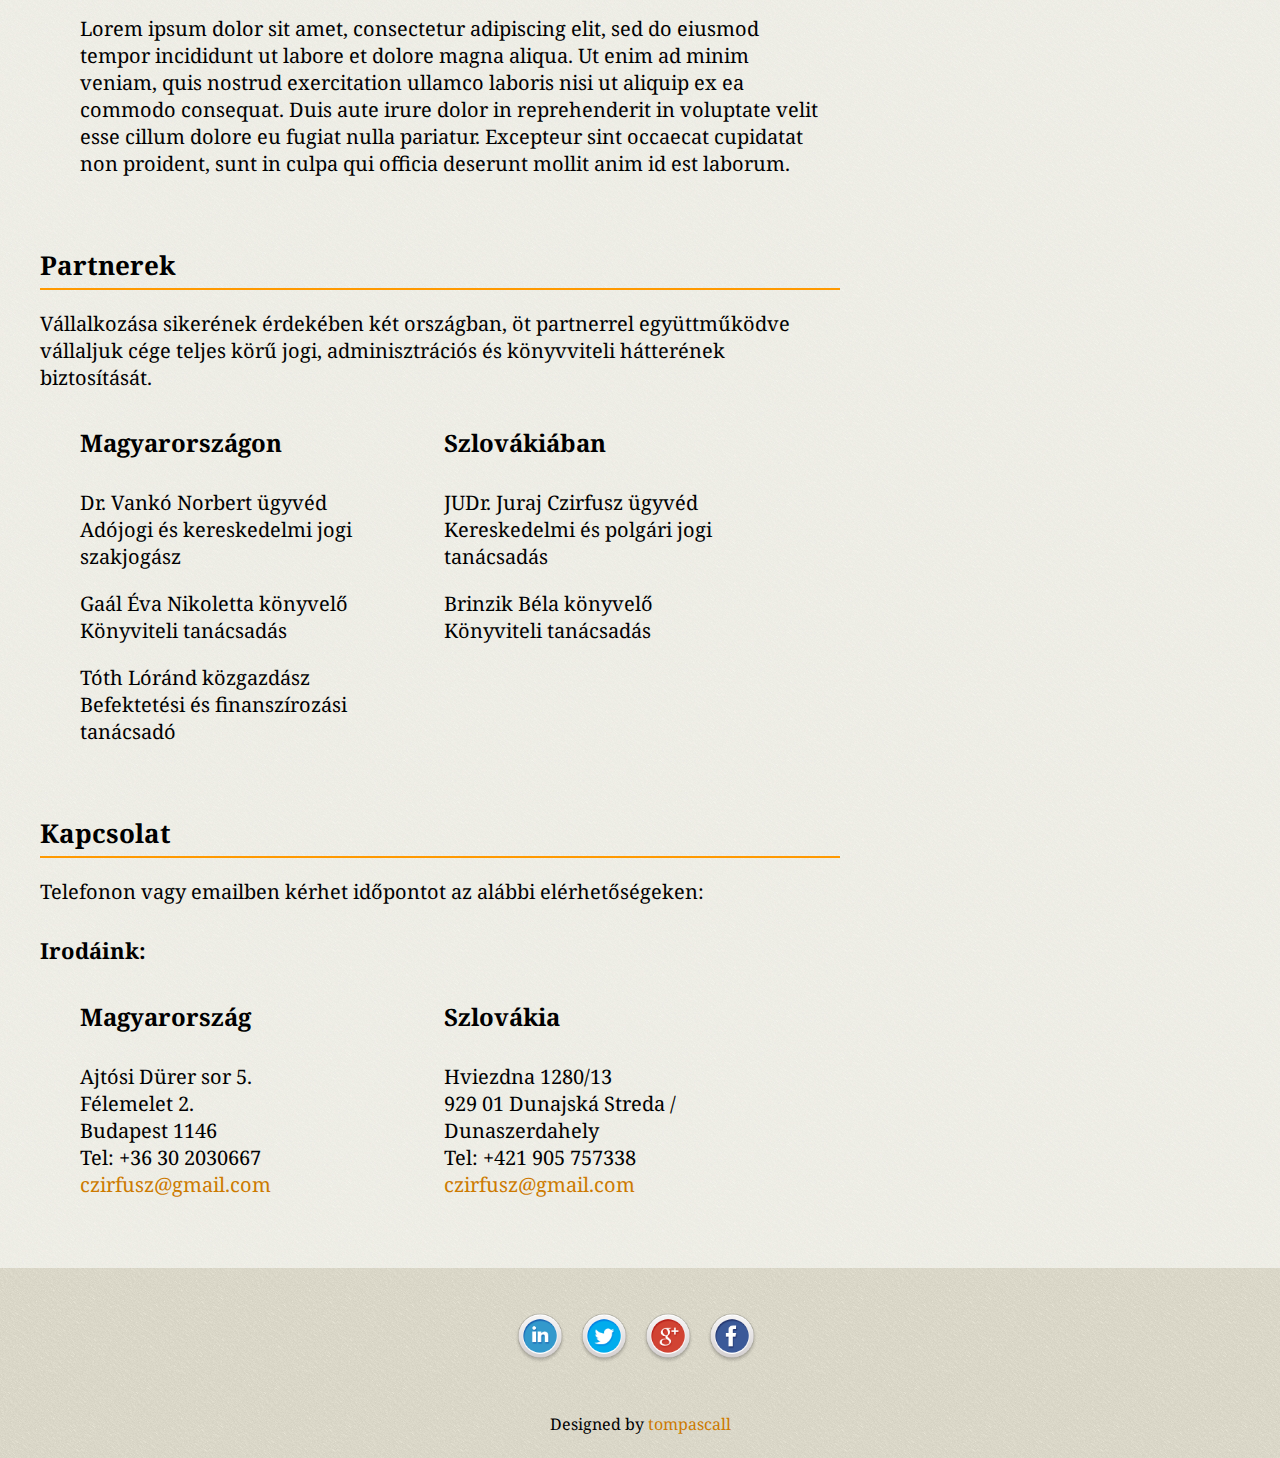
==== commit 77707bfb: "add intro" ====
--- a/index.html
+++ b/index.html
@@ -43,7 +43,7 @@
     <header>
       <img src="./img/logo-downloaded.png" alt="logo">
       <h2>dr. Tóth-Czirfusz Éva</h2>
-      <h4>ügyvéd</h4>
+      <h4>egyéni ügyvéd, kereskedelmi jogi szakjogász</h4>
     </header>
   </div>
   <div id="slider1_container" style="position: relative; top: 0px; left: 0px; width: 1000px; height: 200px;">
@@ -106,7 +106,20 @@
   <div id="bemutatkozas"></div>
   <section>
     <div class="fancy-separator"><h4>Bemutatkozás</h4></div>
-    <p>Lorem ipsum dolor sit amet, consectetur adipiscing elit, sed do eiusmod tempor incididunt ut labore et dolore magna aliqua. Ut enim ad minim veniam, quis nostrud exercitation ullamco laboris nisi ut aliquip ex ea commodo consequat. Duis aute irure dolor in reprehenderit in voluptate velit esse cillum dolore eu fugiat nulla pariatur. Excepteur sint occaecat cupidatat non proident, sunt in culpa qui officia deserunt mollit anim id est laborum.</p>
+    <h5>Üdvözlöm honlapomon!</h5>
+    
+      <p>Több mint 10 éve foglalkozom <strong>szlovák cégjogi és kereskedelmi jogi</strong> ügyekkel.</p>
+      
+      <p>Ügyvédi tevékenységem során <em>elektronikus cégeljárás</em> ügyintézésével is állok Tisztelt Ügyfeleim
+      rendelkezésére. Megbízóim részére <strong>magyar, angol és szlovák nyelven</strong> nyújtok jogi szolgáltatást.</p>
+      
+      <p>Magyarországi, illetve szlovákiai könyvelővel és szlovákiai ügyvéd partnereimmel együttműködve
+      <strong>teljeskörű jogi és gazdasági tanácsadást</strong> kínálok ügyfeleimnek, mind Magyarország, mind Szlovákia
+      területén.</p>
+      
+      <p><em>Szakterületeim</em> elsősorban <strong>gazdasági jog</strong>, <strong>társasági jog</strong>, <strong>ingatlanjog</strong> illetve <strong>családi jog.</strong></p>
+      
+      <p><em>Tevékenységeim</em>: eseti jogi tanácsadás, állandó tartós megbízás, okiratok szerkesztése, letétkezelés, illetőleg peres eljárás során történő jogi képviselet hazai, szlovákiai és egyéb nemzetközi ügyekben.</p>
   </section>
   <div id="szolgaltatasok"></div>
   <section>
--- a/css/main.css
+++ b/css/main.css
@@ -55,15 +55,15 @@
 }
 
 h5 {
-  font-size: 24px;
+  font-size: 22px;
 }
 
 p {
-  font-size: 22px;
+  font-size: 20px;
 }
 
 li {
-  font-size: 22px;
+  font-size: 20px;
 }
 
 nav div p {
@@ -195,13 +195,13 @@
 ul.service-list {
   list-style-type: none;
   padding: 15px 0 0 0;
-  margin: 0;
+  margin: 5px 0 0 0;
 }
 
 li.service-list {
   list-style-type: none;
   padding: 0;
-  margin: 0;
+  margin: 0 0 5px 0;
 }
 
 #magyar-partner, #szlovak-partner, #magyar-iroda, #szlovak-iroda {
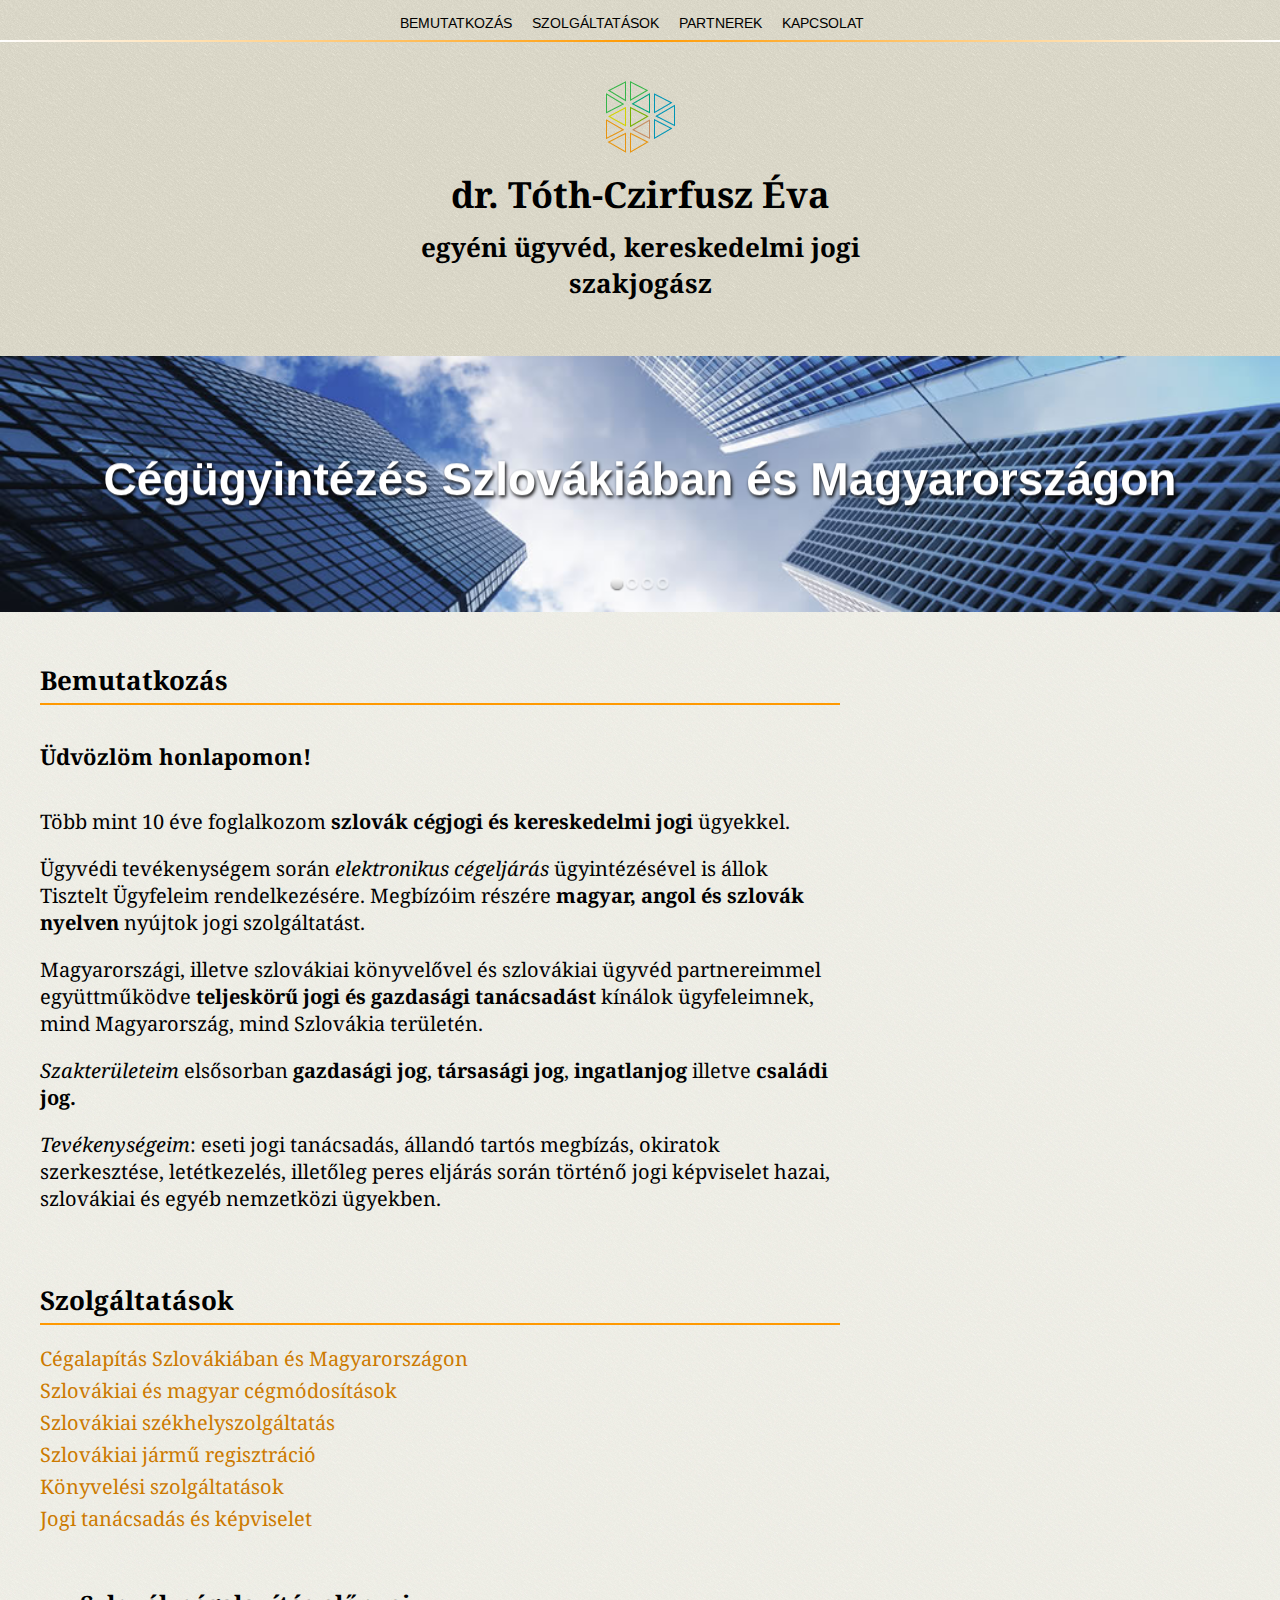
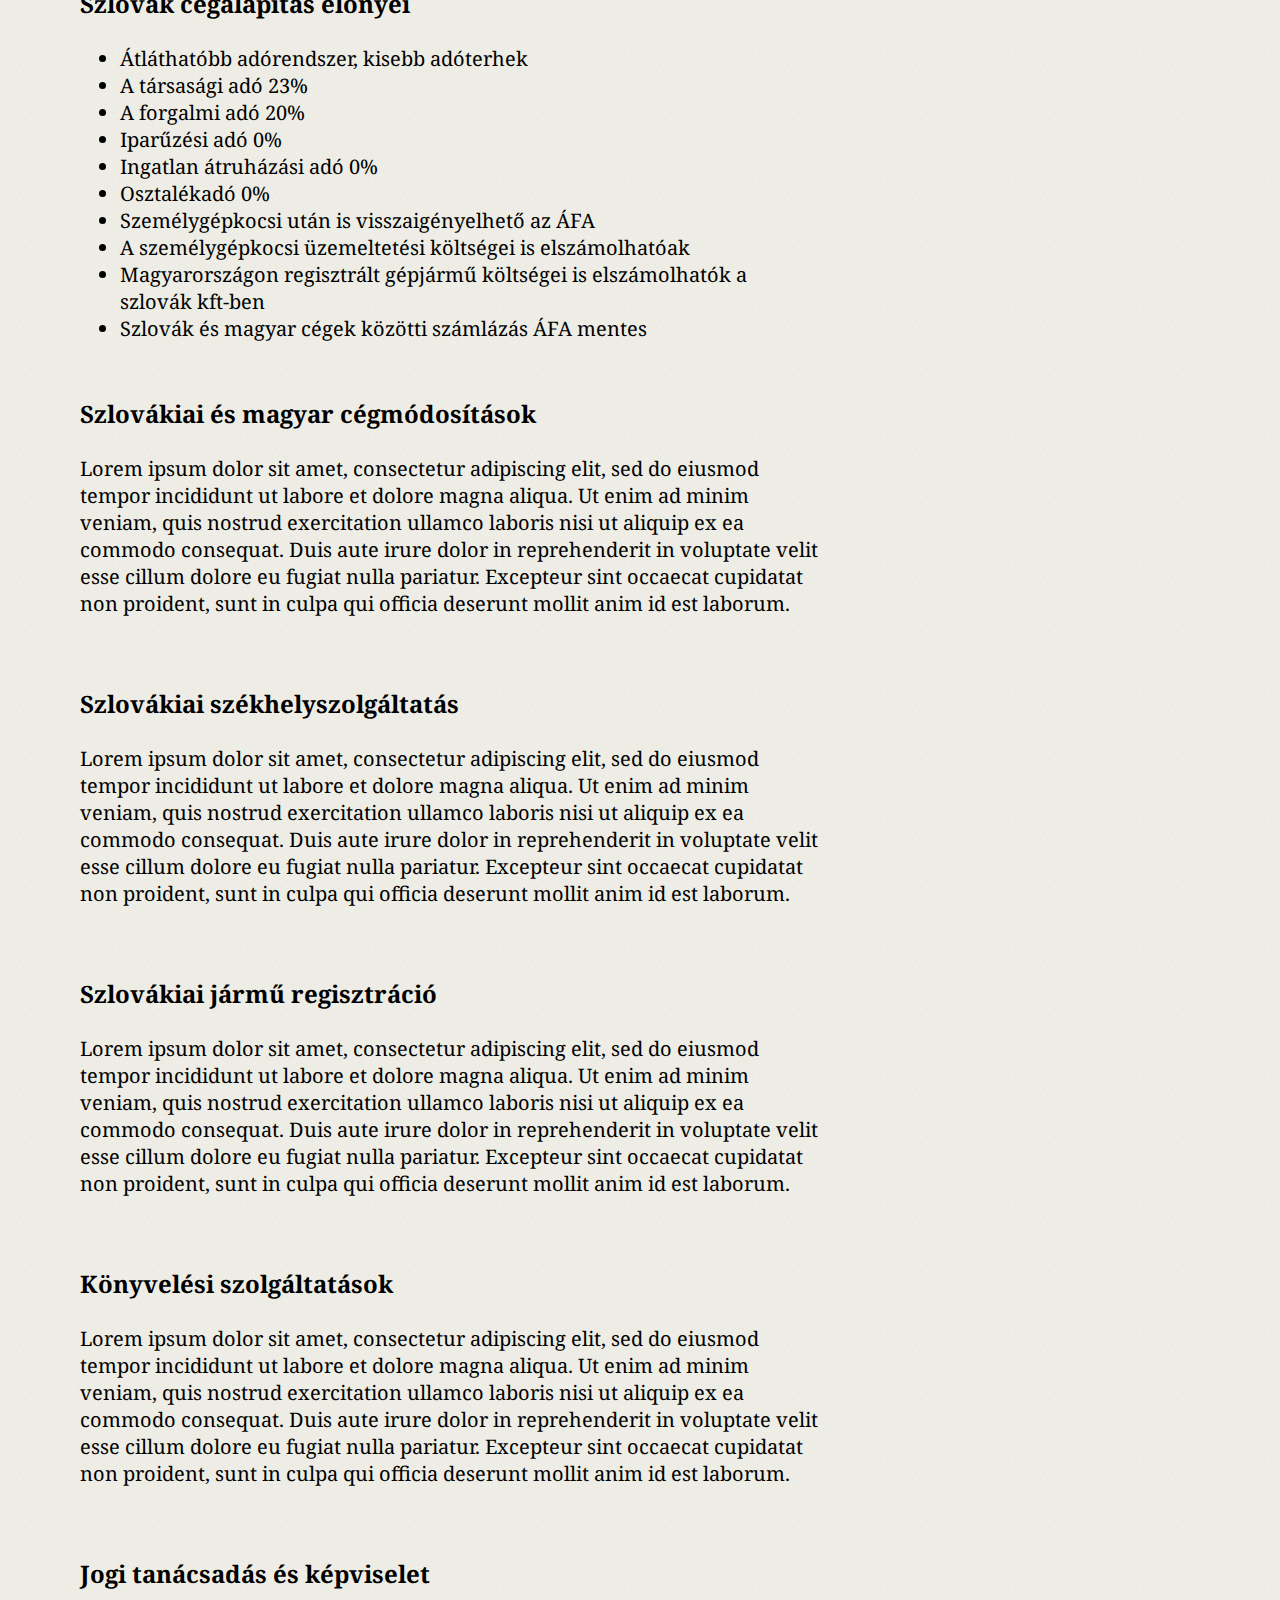
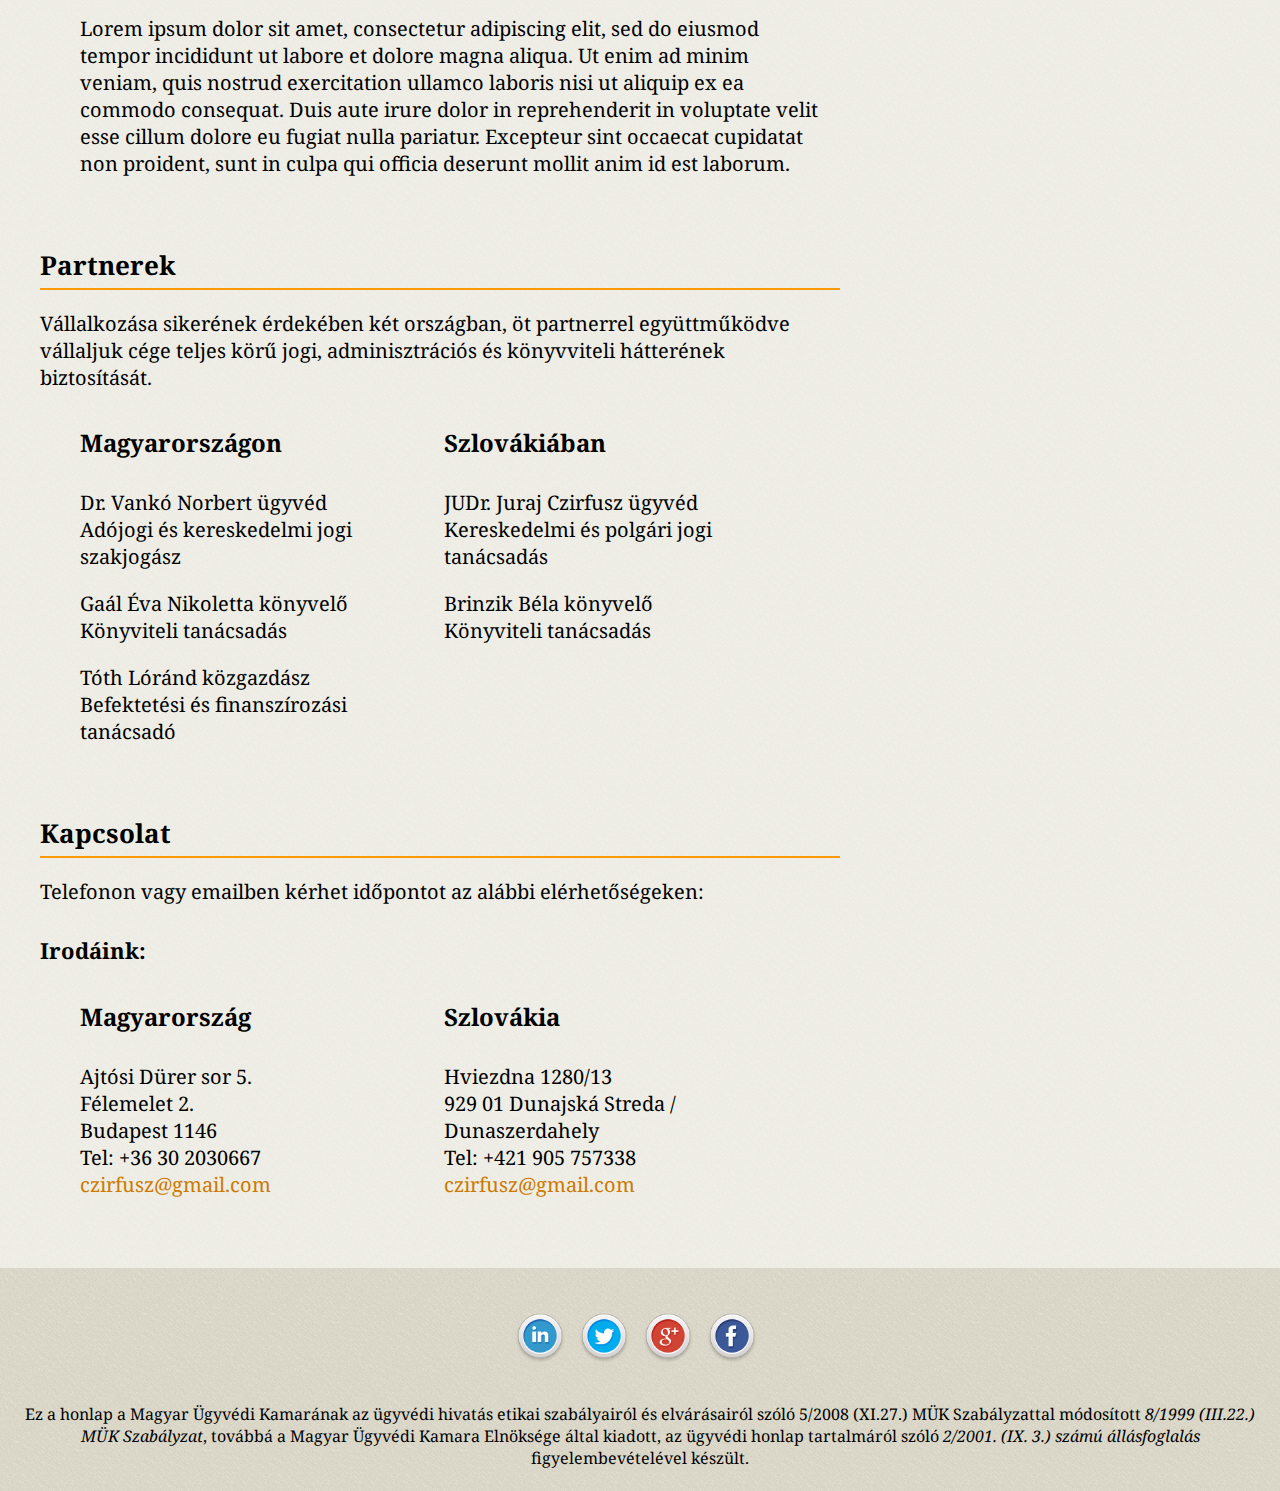
==== commit 91eac19a: "add footer text" ====
--- a/index.html
+++ b/index.html
@@ -234,7 +234,8 @@
       </div>
     </div>
     <div id="design">
-      <p>Designed by <a href="https://www.linkedin.com/in/tompascall">tompascall</a></p>
+      <p>Ez a honlap a Magyar Ügyvédi Kamarának az ügyvédi hivatás etikai szabályairól és elvárásairól szóló 5/2008 (XI.27.) MÜK Szabályzattal módosított <em>8/1999 (III.22.) MÜK Szabályzat</em>, továbbá a Magyar Ügyvédi Kamara Elnöksége által kiadott, az ügyvédi honlap tartalmáról szóló <em>2/2001. (IX. 3.) számú állásfoglalás</em> figyelembevételével készült.</p>
+      <br>
     </div>
   </footer>
 </div>
--- a/css/main.css
+++ b/css/main.css
@@ -234,8 +234,9 @@
   margin: 50px 0 0 0;
   background-color: #e8e8e8;
   background-image: url("../img/repeatable-bkg-light.jpg");
-  height: 150px;
   padding-top: 40px;
+  padding-right: 10px;
+  padding-left: 10px;
 }
 
 footer {
@@ -244,7 +245,7 @@
 
 footer p {
     font-size: 16px;
-    margin: 40px 0 0 0;
+    margin: 30px 0 0 0;
     text-align: center;
 }
 
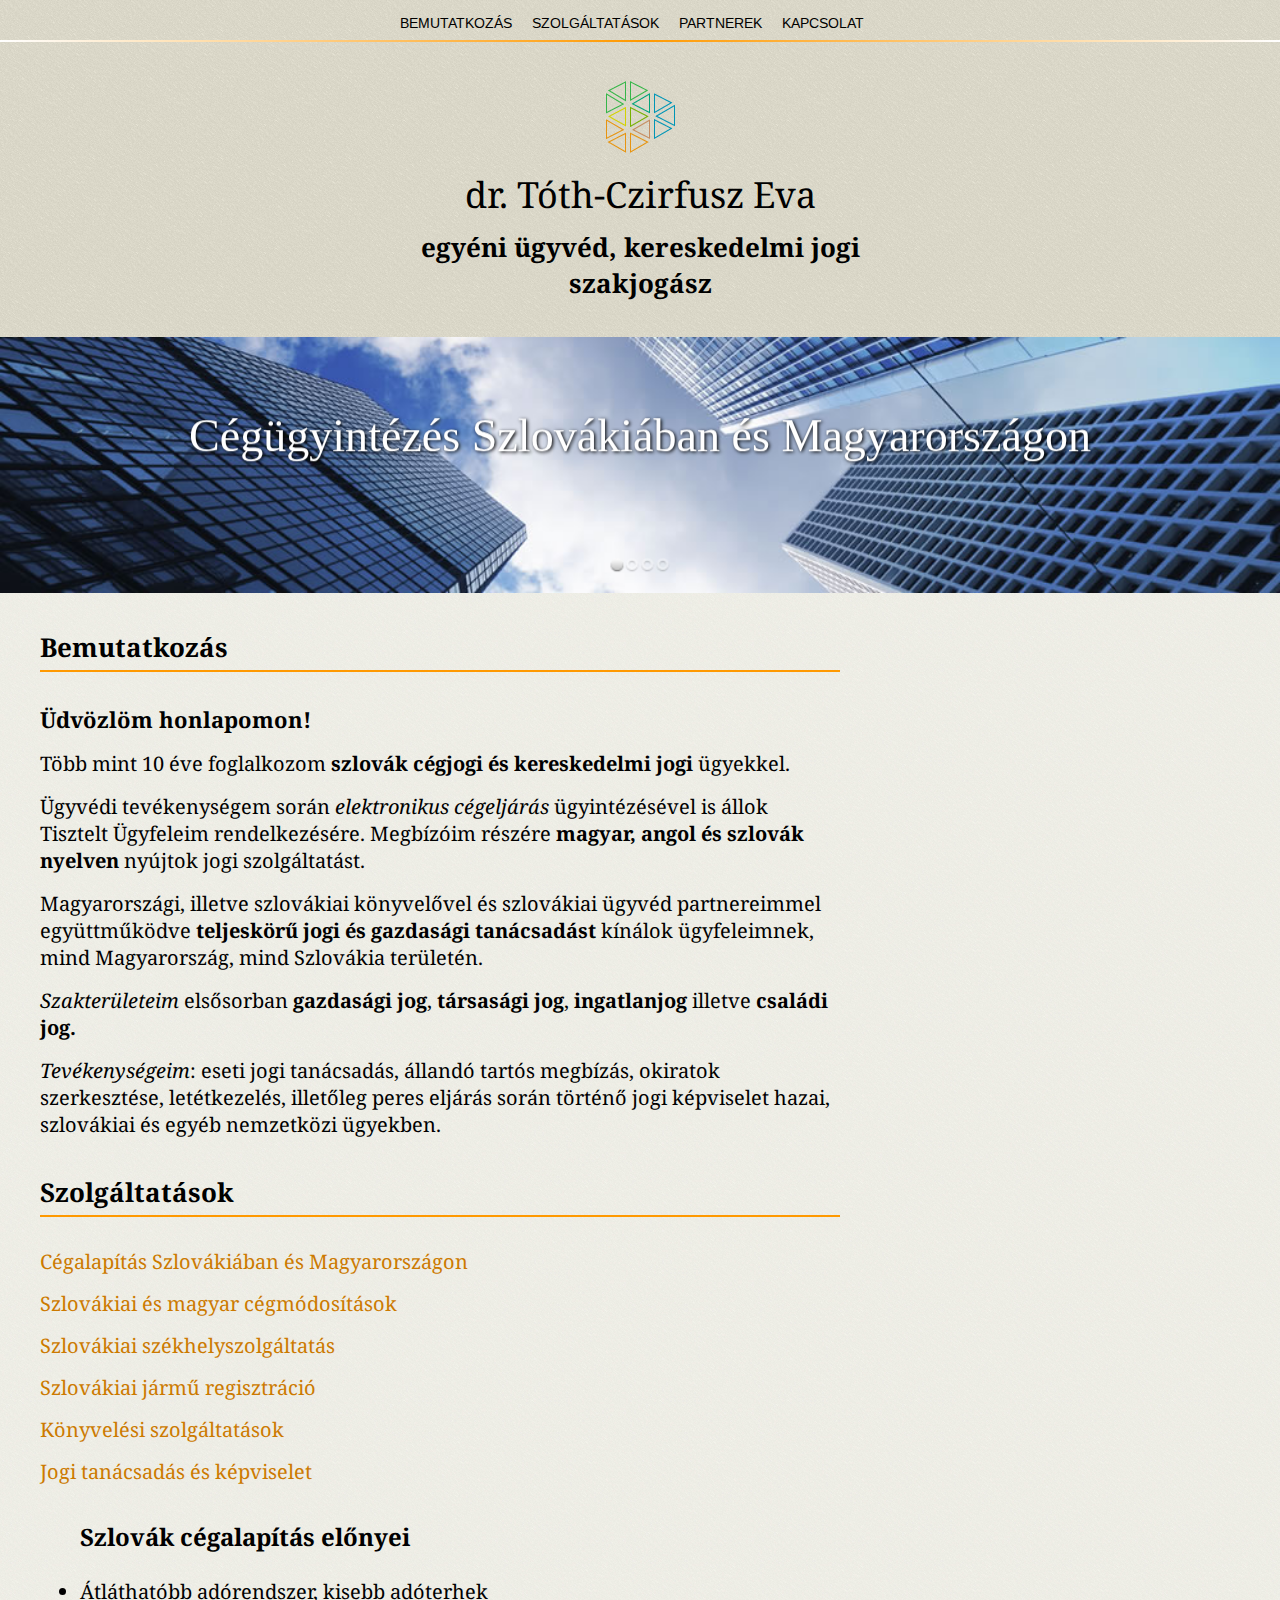
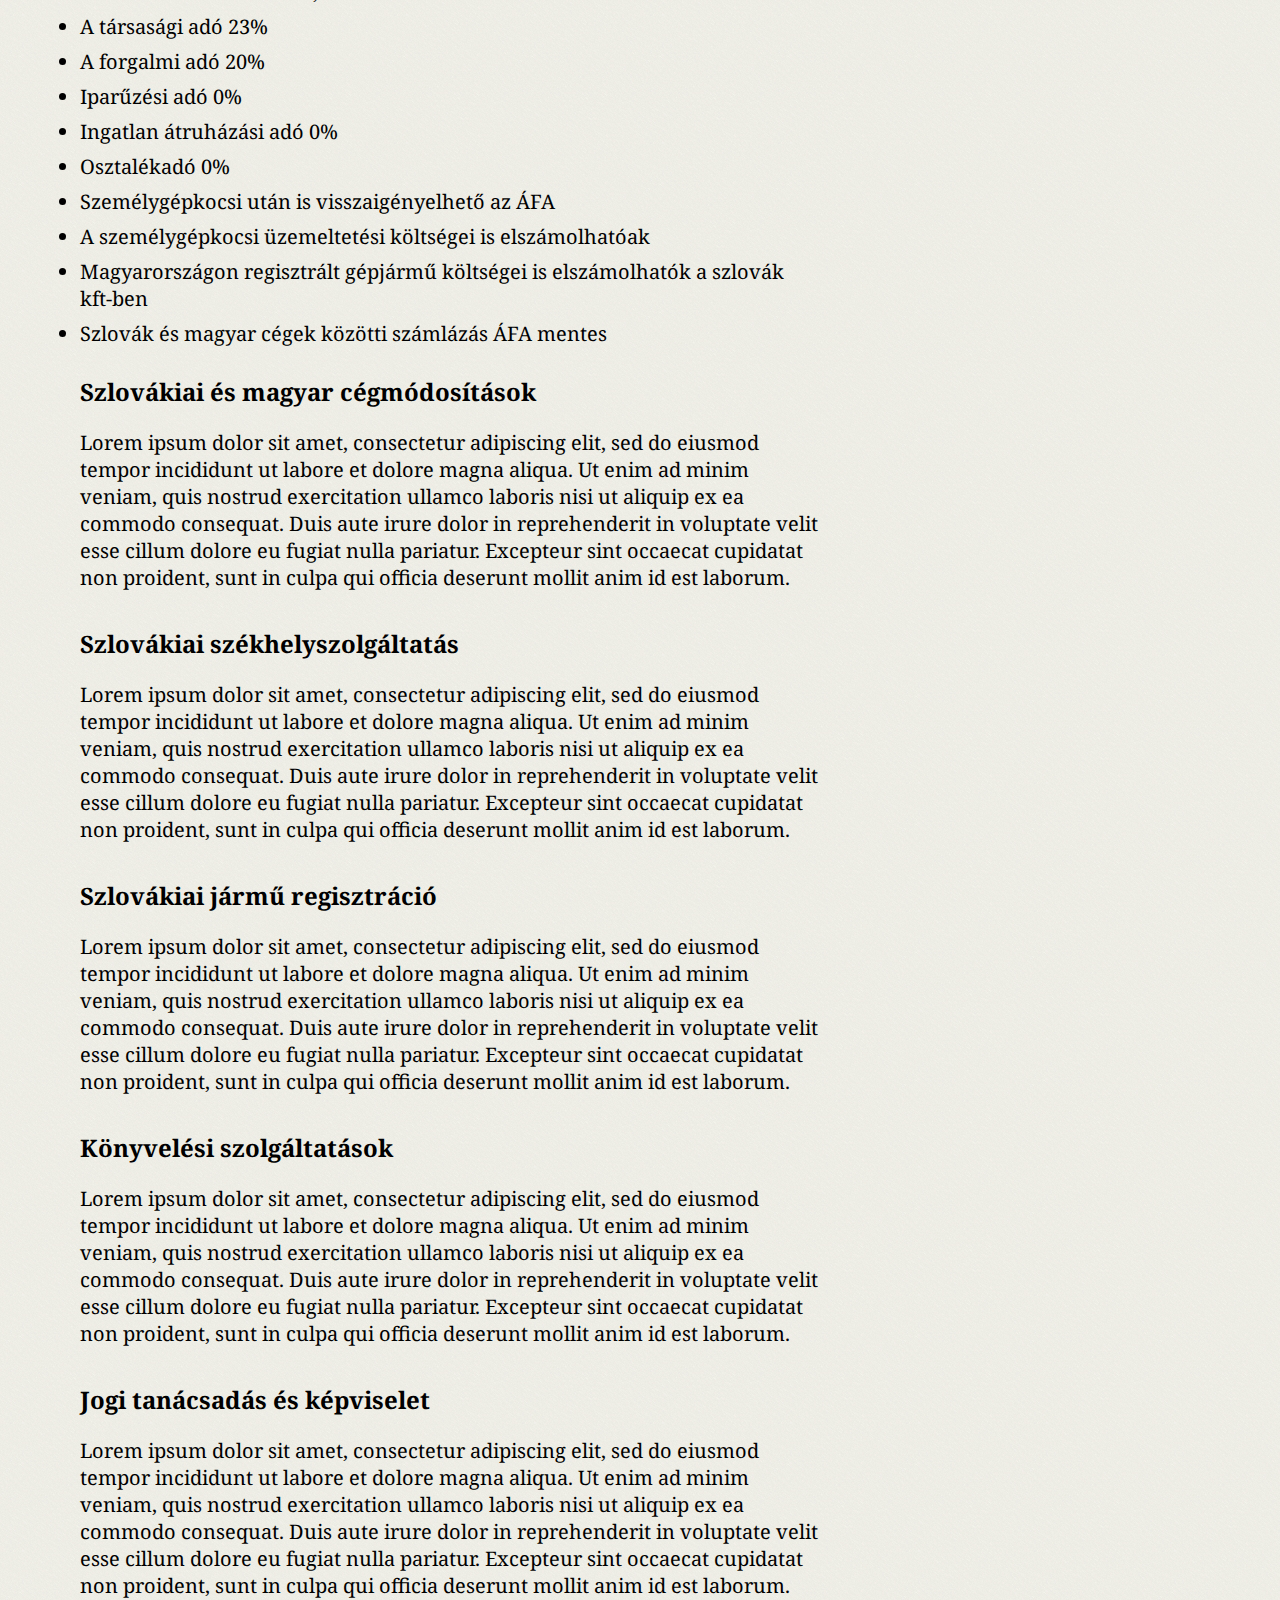
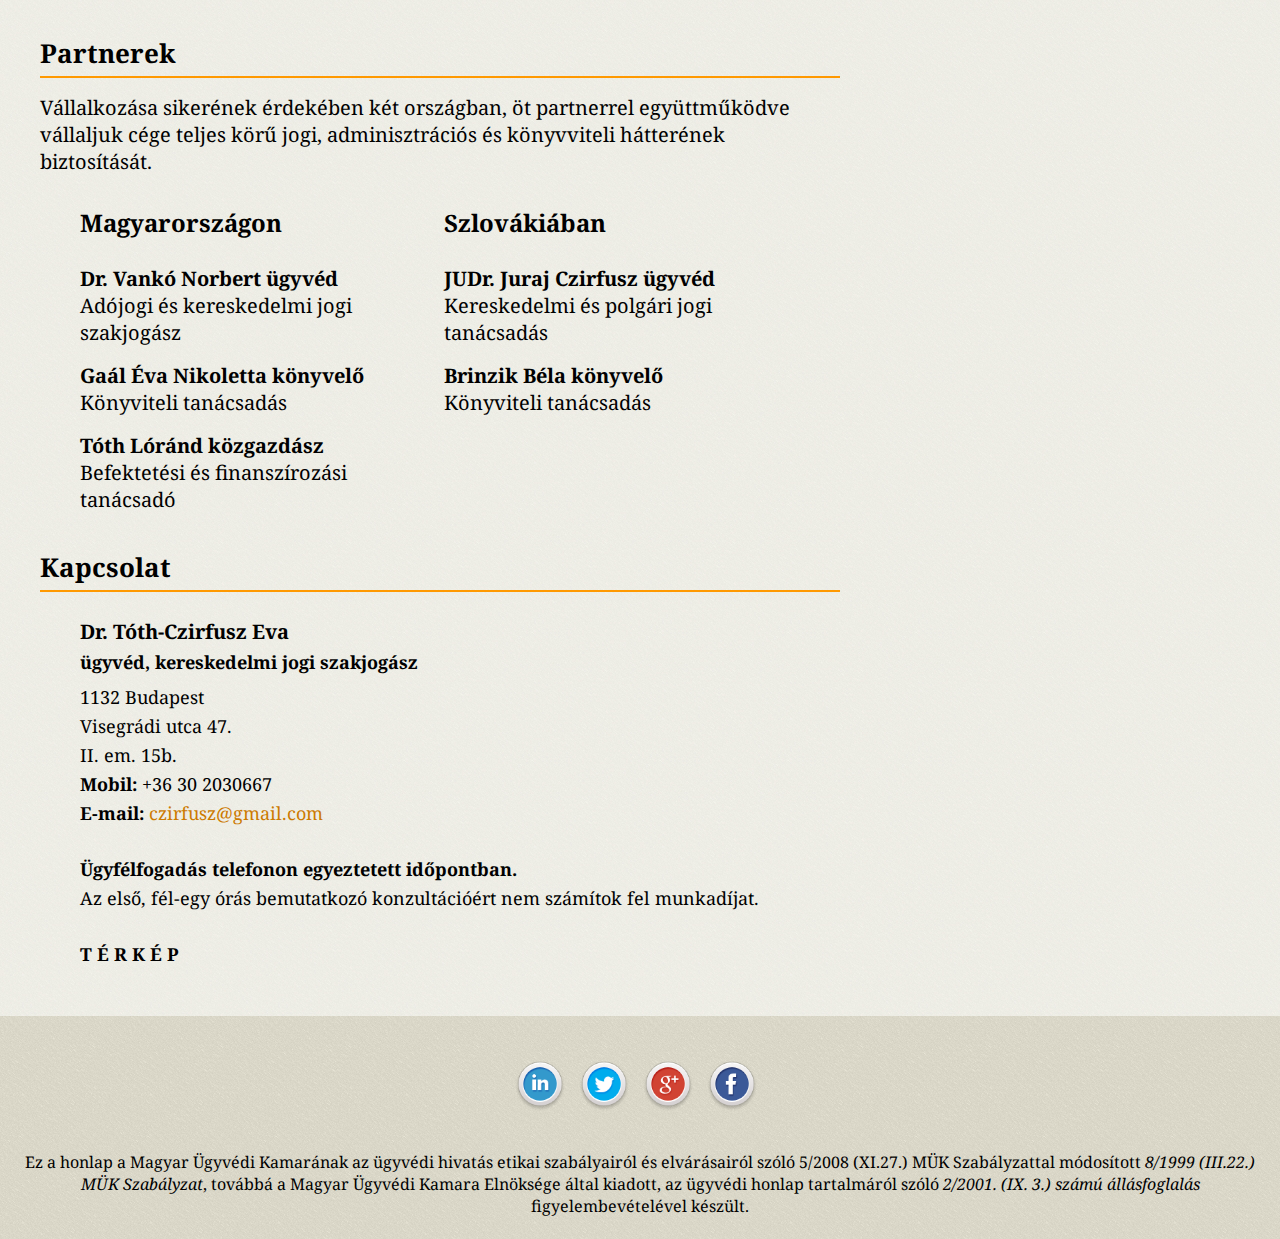
==== commit 70cf7ea8: "work on contact" ====
--- a/index.html
+++ b/index.html
@@ -3,7 +3,7 @@
 <head>
   <meta charset="UTF-8">
   <meta name="viewport" content="width=device-width, initial-scale=1">
-  <meta name="description" content="dr. Tóth-Czirfusz Éva ügyvéd | Cégügyintézés Szlovákiában és Magyarországon, szlovákiai jármű regisztráció, jogi tanácsadás és képviselet, könyvelési szolgáltatások">
+  <meta name="description" content="dr. Tóth-Czirfusz Eva ügyvéd | Cégügyintézés Szlovákiában és Magyarországon, szlovákiai jármű regisztráció, jogi tanácsadás és képviselet, könyvelési szolgáltatások">
   <meta name="keywords" content="magyar cégügyintézés, szlovákiai cégügyintézés, székhelyszolgáltatás, szlovákiai jármű regisztráció, jogi tanácsadás, jogi képviselet, könyvelési szolgáltatások">
   <meta name="author" content="tompascall">
   <META name="robot" content="index,nofollow">
@@ -15,6 +15,8 @@
       <script src="https://oss.maxcdn.com/html5shiv/3.7.2/html5shiv.min.js"></script>
       <script src="https://oss.maxcdn.com/respond/1.4.2/respond.min.js"></script>
     <![endif]-->
+  <link rel="shortcut icon" href="./img/favicon.ico" type="image/x-icon">
+  <link rel="icon" href="./img/favicon.ico" type="image/x-icon">
   <link rel="stylesheet" type="text/css" href="css/normalize.css">
   <link href='http://fonts.googleapis.com/css?family=Arimo&subset=latin' rel='stylesheet' type='text/css'>
   <link href='http://fonts.googleapis.com/css?family=Droid+Serif:400,700&subset=latin' rel='stylesheet' type='text/css'>
@@ -42,7 +44,7 @@
   <div id="header-container">
     <header>
       <img src="./img/logo-downloaded.png" alt="logo">
-      <h2>dr. Tóth-Czirfusz Éva</h2>
+      <h2>dr. Tóth-Czirfusz Eva</h2>
       <h4>egyéni ügyvéd, kereskedelmi jogi szakjogász</h4>
     </header>
   </div>
@@ -105,8 +107,8 @@
   </div>
   <div id="bemutatkozas"></div>
   <section>
-    <div class="fancy-separator"><h4>Bemutatkozás</h4></div>
-    <h5>Üdvözlöm honlapomon!</h5>
+    <div class="fancy-separator"><h4 class="intro">Bemutatkozás</h4></div>
+    <h5 class="welcome">Üdvözlöm honlapomon!</h5>
     
       <p>Több mint 10 éve foglalkozom <strong>szlovák cégjogi és kereskedelmi jogi</strong> ügyekkel.</p>
       
@@ -180,39 +182,34 @@
     <p>Vállalkozása sikerének érdekében két országban, öt partnerrel együttműködve vállaljuk cége teljes körű jogi, adminisztrációs és könyvviteli hátterének biztosítását.</p>
     <section id="magyar-partner" class="subsection">
       <h4 class="two-column">Magyarországon</h4>
-        <p>Dr. Vankó Norbert ügyvéd<br>
+      <p><strong>Dr. Vankó Norbert ügyvéd</strong><br>
         Adójogi és kereskedelmi jogi szakjogász</p>
-        <p>Gaál Éva Nikoletta könyvelő<br>
+        <p><strong>Gaál Éva Nikoletta könyvelő</strong><br>
           Könyviteli tanácsadás</p>
-        <p>Tóth Lóránd közgazdász<br>Befektetési és finanszírozási tanácsadó</p>
+          <p><strong>Tóth Lóránd közgazdász</strong><br>
+          Befektetési és finanszírozási tanácsadó</p>
     </section>
     <section id="szlovak-partner" class="subsection">
       <h4 class="two-column">Szlovákiában</h4>
-        <p>JUDr. Juraj Czirfusz ügyvéd<br>
+        <p><strong>JUDr. Juraj Czirfusz ügyvéd</strong><br>
           Kereskedelmi és polgári jogi tanácsadás</p>
-        <p>Brinzik Béla könyvelő<br>
+        <p><strong>Brinzik Béla könyvelő</strong><br>
           Könyviteli tanácsadás</p>
     </section>
   </section>
-  <div id="kapcsolat"></div>
-  <section>
+  <section id="kapcsolat">
     <div class="fancy-separator"><h4>Kapcsolat</h4></div>
-    <p>Telefonon vagy emailben kérhet időpontot az alábbi elérhetőségeken:</p>
-    <h5 class="two-column">Irodáink:</h5>
-    <section id="magyar-iroda" class="subsection">
-      <h4 class="two-column">Magyarország</h4>
-        <p>Ajtósi Dürer sor 5.<br>
-          Félemelet 2.<br>
-          Budapest 1146<br>
-          Tel: +36 30 2030667<br>
-          <a href="mailto:czirfusz@gmail.com?Subject=Kapcsolatfelvétel" target="_top">czirfusz@gmail.com</a></p>
-    </section>
-    <section id="szlovak-iroda" class="subsection">
-      <h4 class="two-column">Szlovákia</h4>
-        <p>Hviezdna 1280/13<br>
-          929 01 Dunajská Streda / Dunaszerdahely<br>
-          Tel: +421 905 757338<br>
-          <a href="mailto:czirfusz@gmail.com?Subject=Kapcsolatfelvétel" target="_top">czirfusz@gmail.com</a></p>
+    <section class="subsection">
+      <p class="title"><strong>Dr. Tóth-Czirfusz Eva</strong></p>
+      <p class="subtitle"><strong>ügyvéd, kereskedelmi jogi szakjogász</strong></p>
+      <p>1132 Budapest</br>
+      <p>Visegrádi utca 47.</p> 
+      <p>II. em. 15b.</p>
+      <p><strong>Mobil:</strong> +36 30 2030667</p>
+      <p><strong>E-mail:</strong><a href="mailto:czirfusz@gmail.com?Subject=Kapcsolatfelvétel" target="_top"> czirfusz@gmail.com</a></p><br>
+      <p><strong>Ügyfélfogadás telefonon egyeztetett időpontban.</strong></p>
+      <p>Az első, fél-egy órás bemutatkozó konzultációért nem számítok fel munkadíjat.</p><br>
+      <p><strong>T É R K É P</strong></p>
     </section>
   </section>
 <div id="footer-container">
--- a/css/main.css
+++ b/css/main.css
@@ -4,9 +4,16 @@
     display: block;
 }
 
+html, body, h1, h2, h3, p, ol, ul, li, a {
+  padding: 0;
+  border: 0;
+  margin: 0;
+  font-size: 100%;
+  font: inherit;
+
+}
+
 body {
-  margin: 0;
-  padding: 0;
   background-image: url("../img/repeatable-bkg_more-lighter.jpg");
 }
 
@@ -42,6 +49,15 @@
   display: inline-block;
 }
 
+h1, h2, h3, h4, h5 {
+  margin-top: 1rem;
+  margin-bottom: 1rem;
+  -webkit-margin-before: 1rem;
+  -webkit-margin-after: 1rem;
+  -webkit-margin-start: 0;
+  -webkit-margin-end: 0;
+}
+
 h2 {
   font-size: 36px;
 }
@@ -60,10 +76,13 @@
 
 p {
   font-size: 20px;
+  margin-top: 1rem;
+  margin-bottom: 1rem;
 }
 
 li {
   font-size: 20px;
+  margin-bottom: 8px;
 }
 
 nav div p {
@@ -160,6 +179,10 @@
   font-family: "Droid Serif", Georgia, serif;
 }
 
+.welcome {
+  margin-top: 2rem;
+}
+
 section {
   max-width: 800px;
   margin-left: 40px;
@@ -169,10 +192,14 @@
 }
 
 section h4 {
-  margin-top: 30px;
+  margin-top: 0;
   margin-bottom: 0;
   padding-bottom: 5px;
   padding-top: 15px;
+}
+
+section h4.intro {
+  margin-top: 1rem;
 }
 
 section ul {
@@ -201,7 +228,22 @@
 li.service-list {
   list-style-type: none;
   padding: 0;
-  margin: 0 0 5px 0;
+  margin: 0 0 15px 0;
+}
+
+#kapcsolat p {
+  margin-top: 5px;
+  margin-bottom: 5px;
+  font-size: 18px;
+}
+
+#kapcsolat p.title {
+  margin-bottom: 5px;
+  font-size: 20px;
+}
+
+#kapcsolat p.subtitle {
+  margin-bottom: 0.7rem;
 }
 
 #magyar-partner, #szlovak-partner, #magyar-iroda, #szlovak-iroda {
@@ -220,6 +262,7 @@
 .fancy-separator {
   margin-top: 0;
   border-bottom: solid 2px #f90;
+  margin-bottom: 1rem;
 }
 
 
@@ -228,6 +271,7 @@
   text-align: center;
   font-size: 36px;
   text-shadow: 1px 1px 3px #000;
+  margin-top: 1rem;
 }
 
 #footer-container {
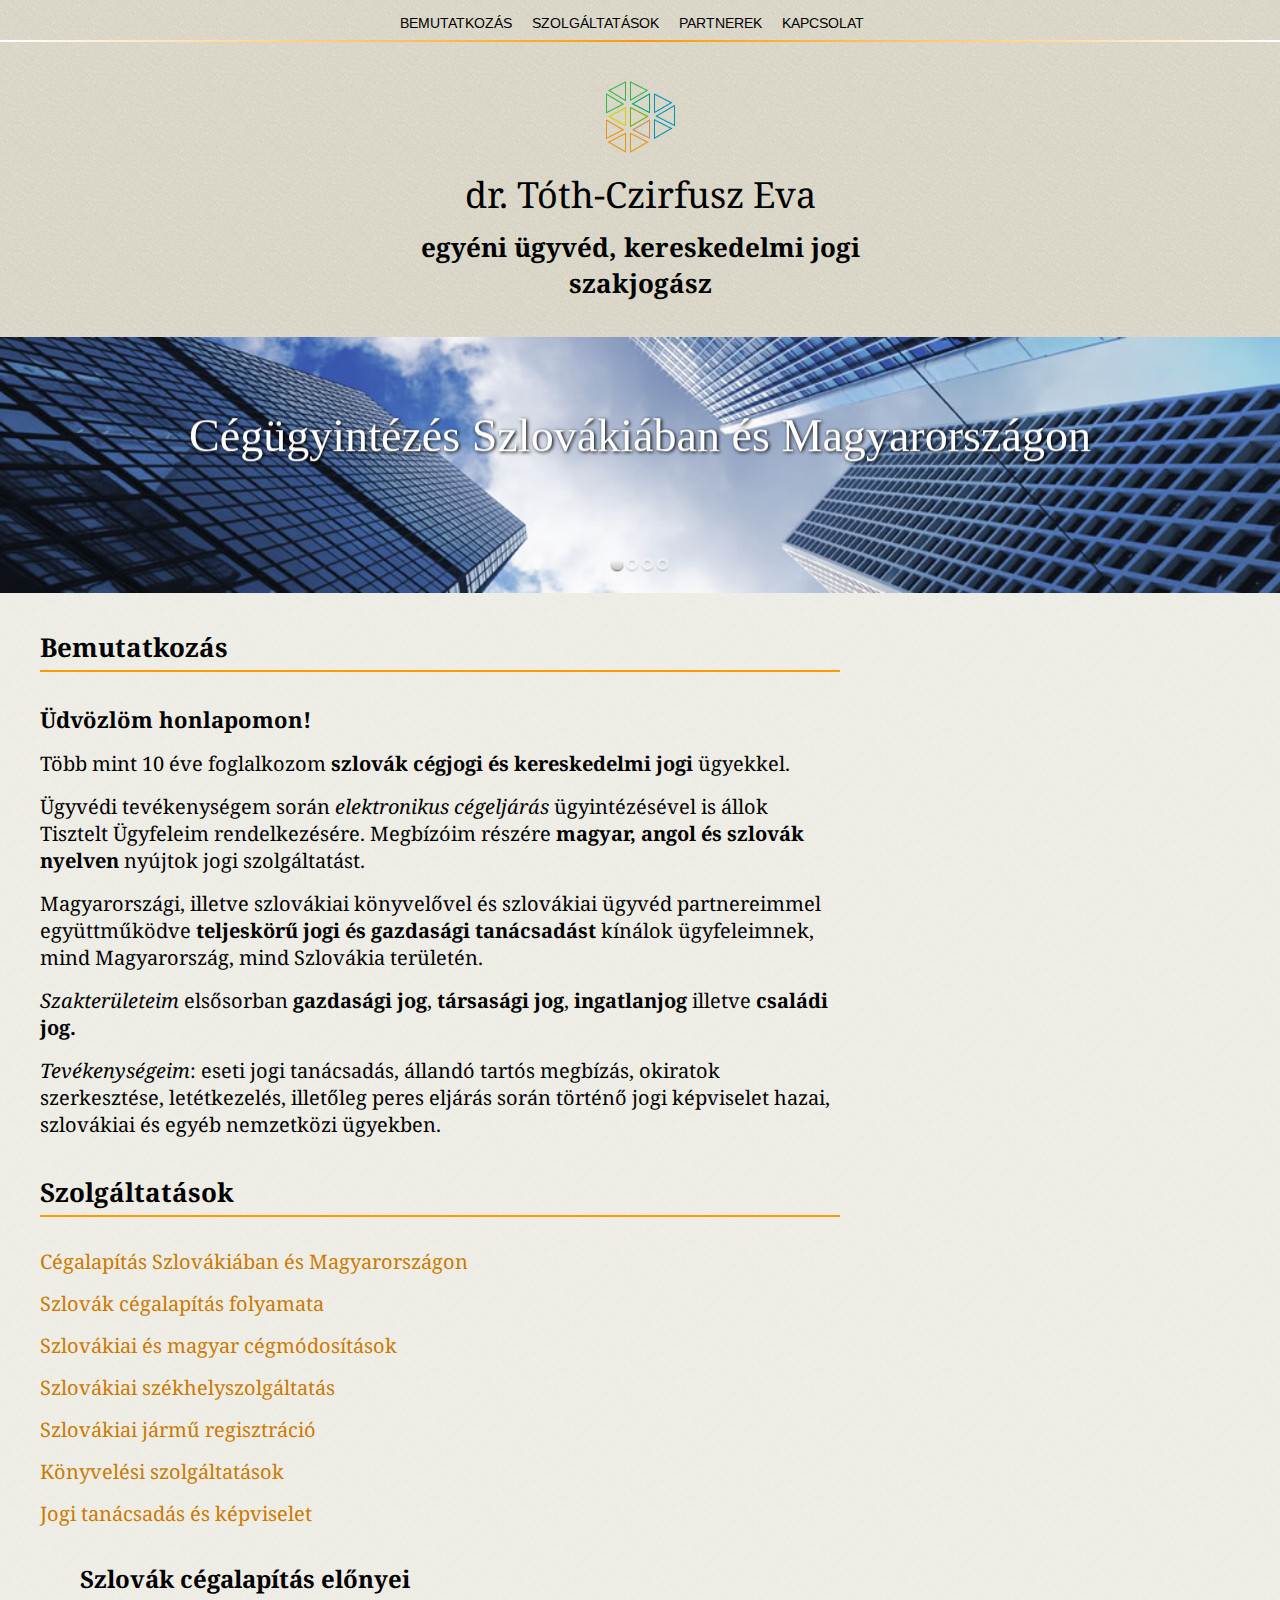
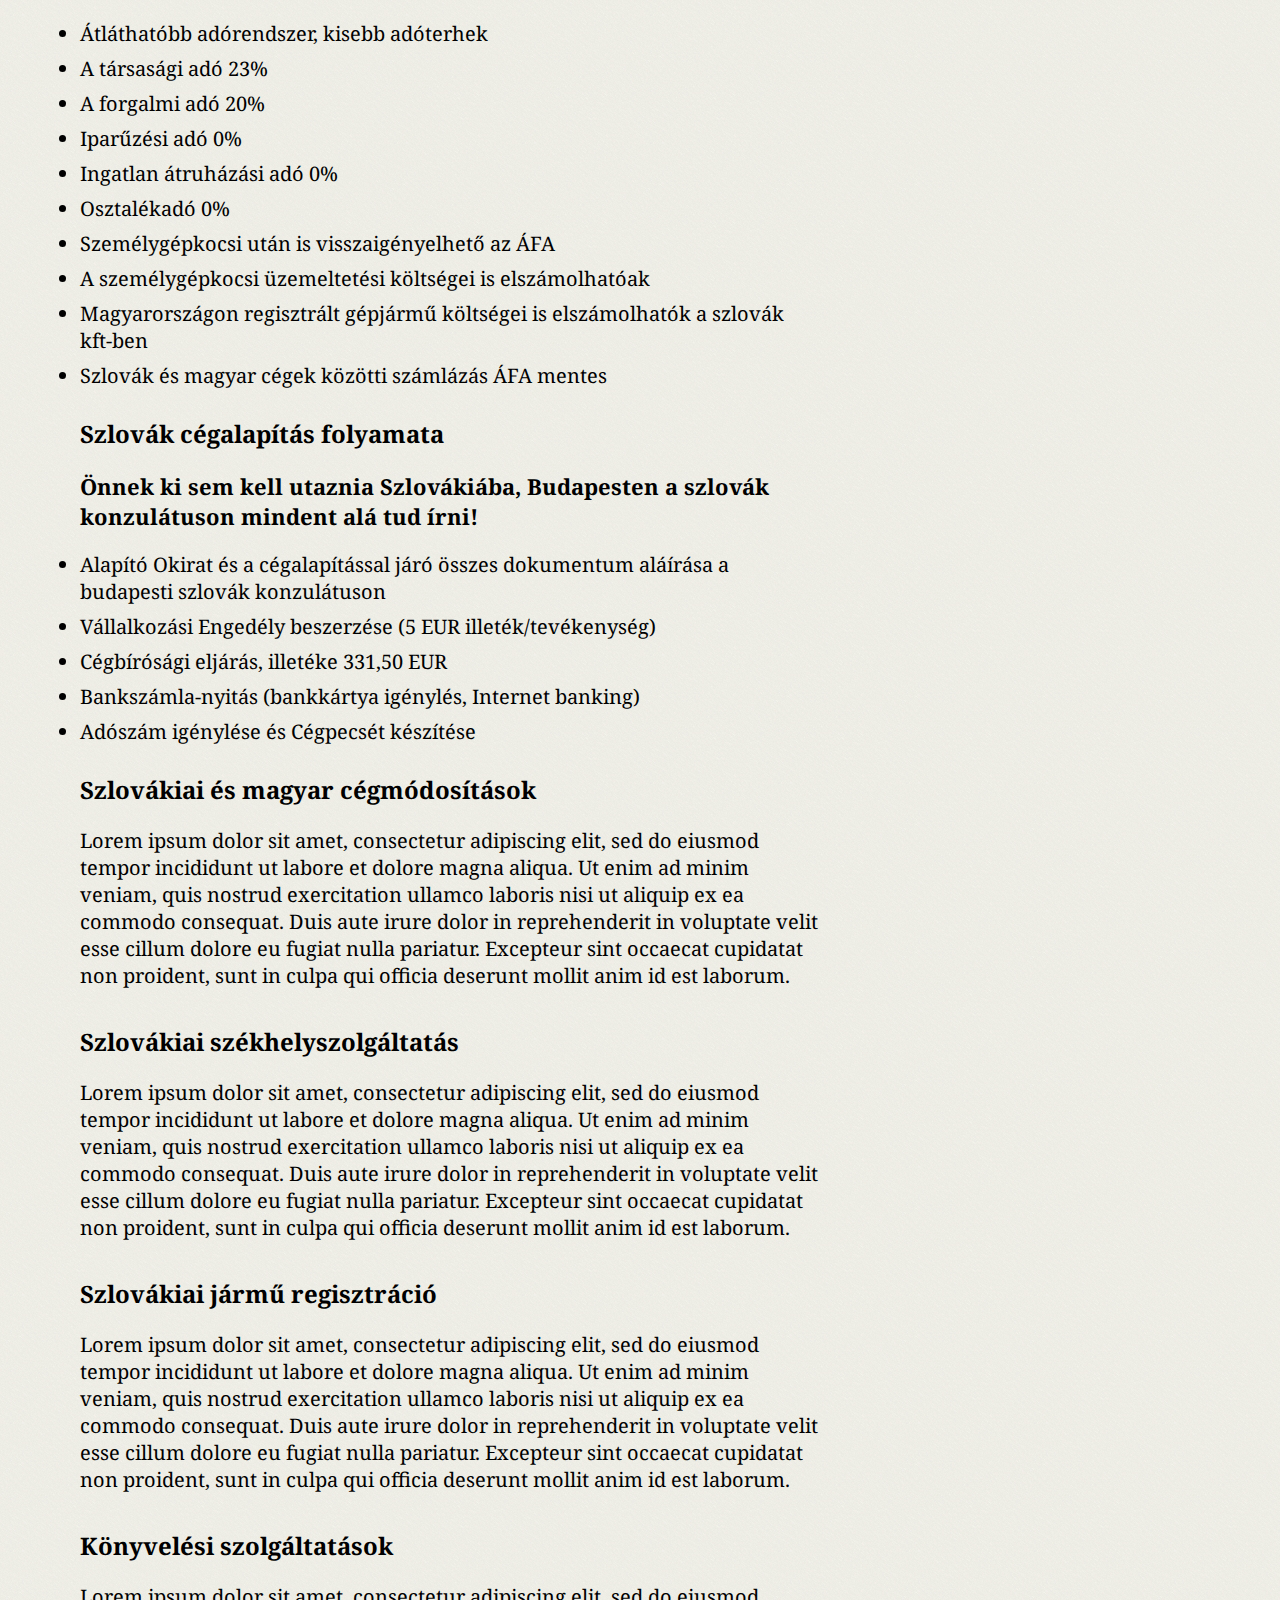
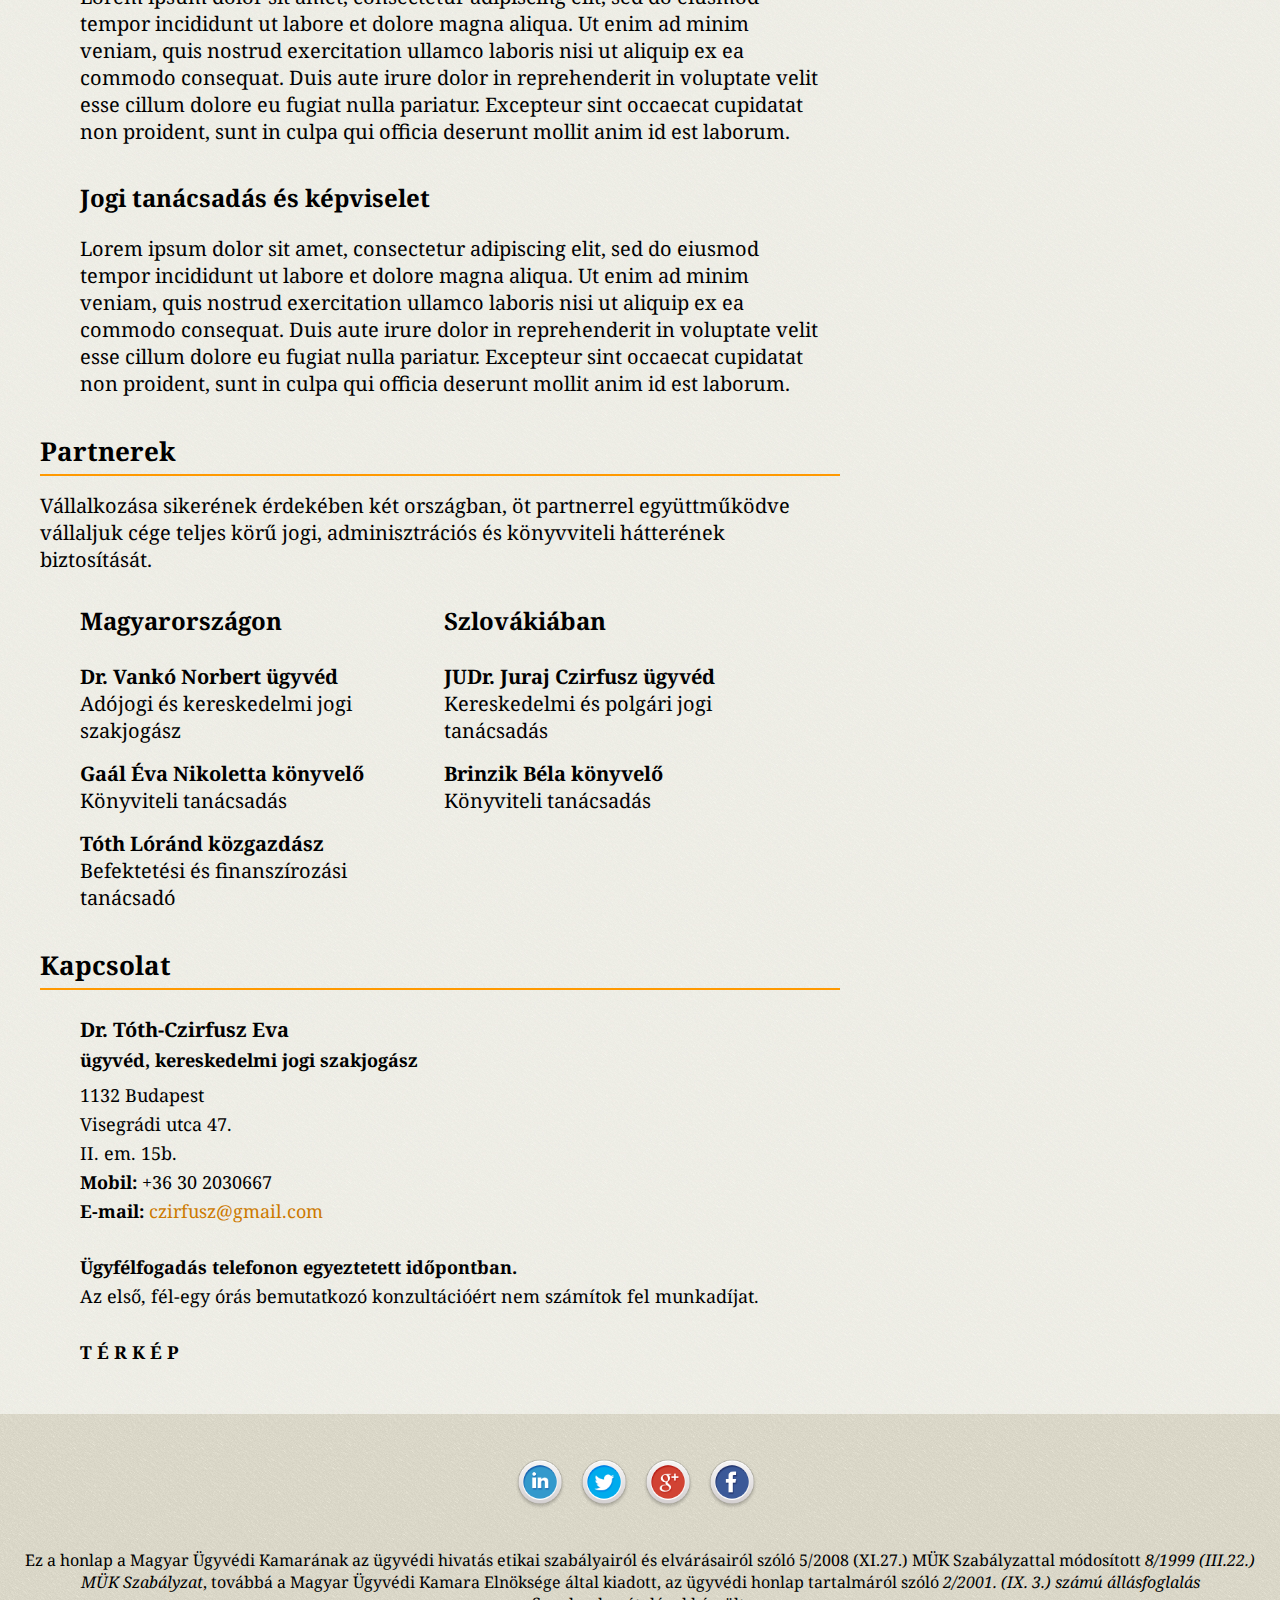
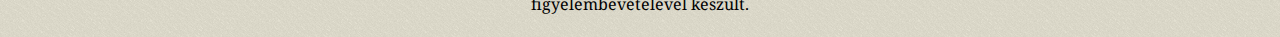
==== commit 5d010178: "set font size" ====
--- a/index.html
+++ b/index.html
@@ -128,6 +128,7 @@
     <div class="fancy-separator"><h4>Szolgáltatások</h4></div>
     <ul class="service-list">
       <li class="service-list"><a data-scroll href="#cegalapitas">Cégalapítás Szlovákiában és Magyarországon</a></li>
+      <li class="service-list"><a data-scroll href="#cegalapitas-folyamata">Szlovák cégalapítás folyamata</a></li>
       <li class="service-list"><a data-scroll href="#cegmodositas">Szlovákiai és magyar cégmódosítások</a></li>
       <li class="service-list"><a data-scroll href="#szekhelyszolgaltatas">Szlovákiai székhelyszolgáltatás</a></li>
       <li class="service-list"><a data-scroll href="#jarmu">Szlovákiai jármű regisztráció</a></li>
@@ -151,6 +152,18 @@
       </ul>
     </section>
     <section class="subsection">
+      <div id="cegalapitas-folyamata"> </div>
+      <h4>Szlovák cégalapítás folyamata</h4>
+      <h5>Önnek ki sem kell utaznia Szlovákiába, Budapesten a szlovák konzulátuson mindent alá tud írni!</h5>
+      <ul>
+        <li>Alapító Okirat és a cégalapítással járó összes dokumentum aláírása a budapesti szlovák konzulátuson</li>
+        <li>Vállalkozási Engedély beszerzése (5 EUR illeték/tevékenység)</li>
+        <li>Cégbírósági eljárás, illetéke 331,50 EUR</li>
+        <li>Bankszámla-nyitás (bankkártya igénylés, Internet banking)</li>
+        <li>Adószám igénylése és Cégpecsét készítése</li>
+      </ul>
+    </section>
+    <section class="subsection">
       <div id="cegmodositas"> </div>
       <h4>Szlovákiai és magyar cégmódosítások</h4>
         <p>Lorem ipsum dolor sit amet, consectetur adipiscing elit, sed do eiusmod tempor incididunt ut labore et dolore magna aliqua. Ut enim ad minim veniam, quis nostrud exercitation ullamco laboris nisi ut aliquip ex ea commodo consequat. Duis aute irure dolor in reprehenderit in voluptate velit esse cillum dolore eu fugiat nulla pariatur. Excepteur sint occaecat cupidatat non proident, sunt in culpa qui officia deserunt mollit anim id est laborum.</p>
@@ -239,7 +252,9 @@
 <!-- Initializing smooth-scroll -->
 <!-- https://github.com/cferdinandi/smooth-scroll -->
 <script>
-    smoothScroll.init();
+  smoothScroll.init({
+    offset: 40
+  });
 </script>
 </body>
 </html>
--- a/css/main.css
+++ b/css/main.css
@@ -362,6 +362,59 @@
 }
 
 @media screen and (max-width: 400px){
+  h2 {
+    font-size: 28px;
+  }
+
+  h3 {
+    font-size: 26px;
+  }
+
+  h4 {
+    font-size: 22px;
+  }
+
+  h5 {
+    font-size: 20px;
+  }
+
+  p {
+    font-size: 18px;
+    margin-top: 1rem;
+    margin-bottom: 1rem;
+  }
+
+  li {
+    font-size: 18px;
+  }
+
+  section.subsection h4 {
+    font-size: 22px;
+  }
+
+  section.subsection p {
+    font-size: 18px;
+  }
+  
+  section.subsection li {
+    font-size: 18px;
+  }
+
+  #kapcsolat p {
+    margin-top: 5px;
+    margin-bottom: 5px;
+    font-size: 18px;
+  }
+
+  #kapcsolat p.title {
+    margin-bottom: 5px;
+    font-size: 20px;
+  }
+
+  #kapcsolat p.subtitle {
+    margin-bottom: 0.7rem;
+  }
+
   nav {
     width: 300px;
     padding-left: 0;
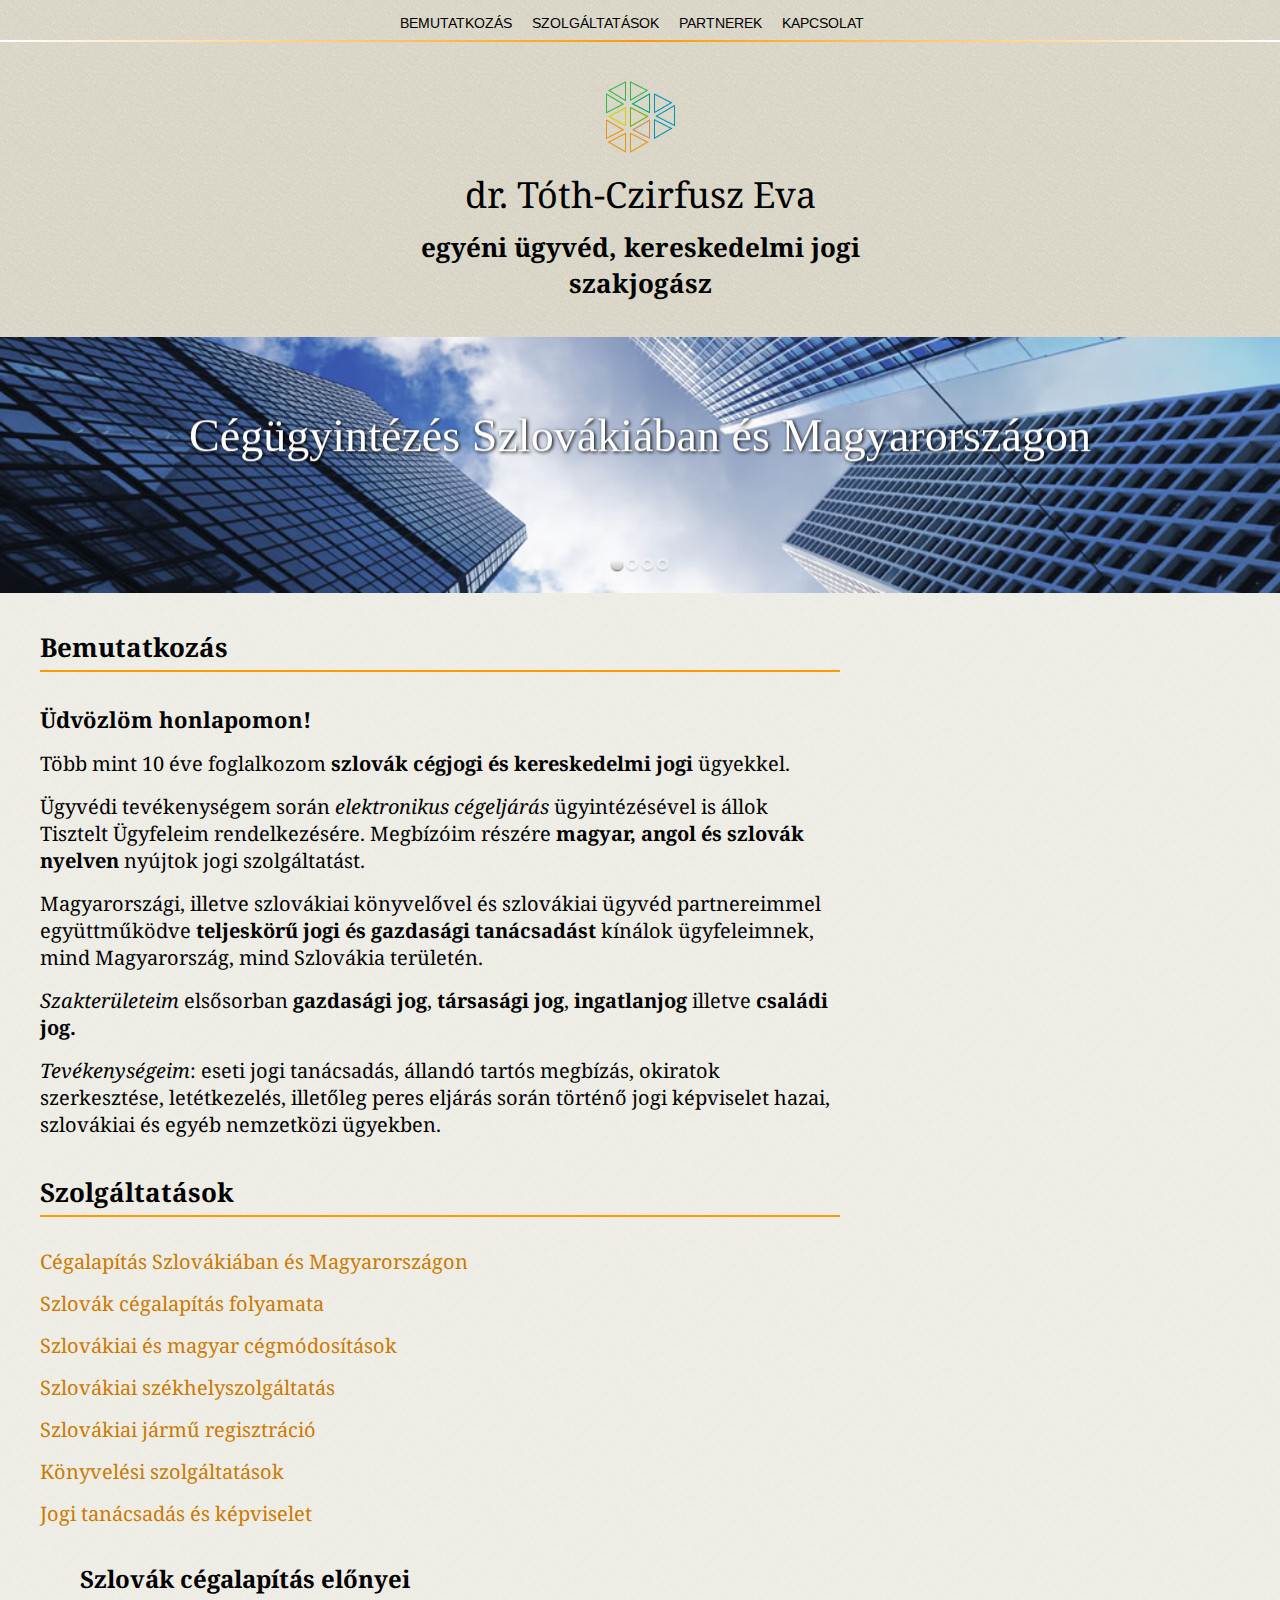
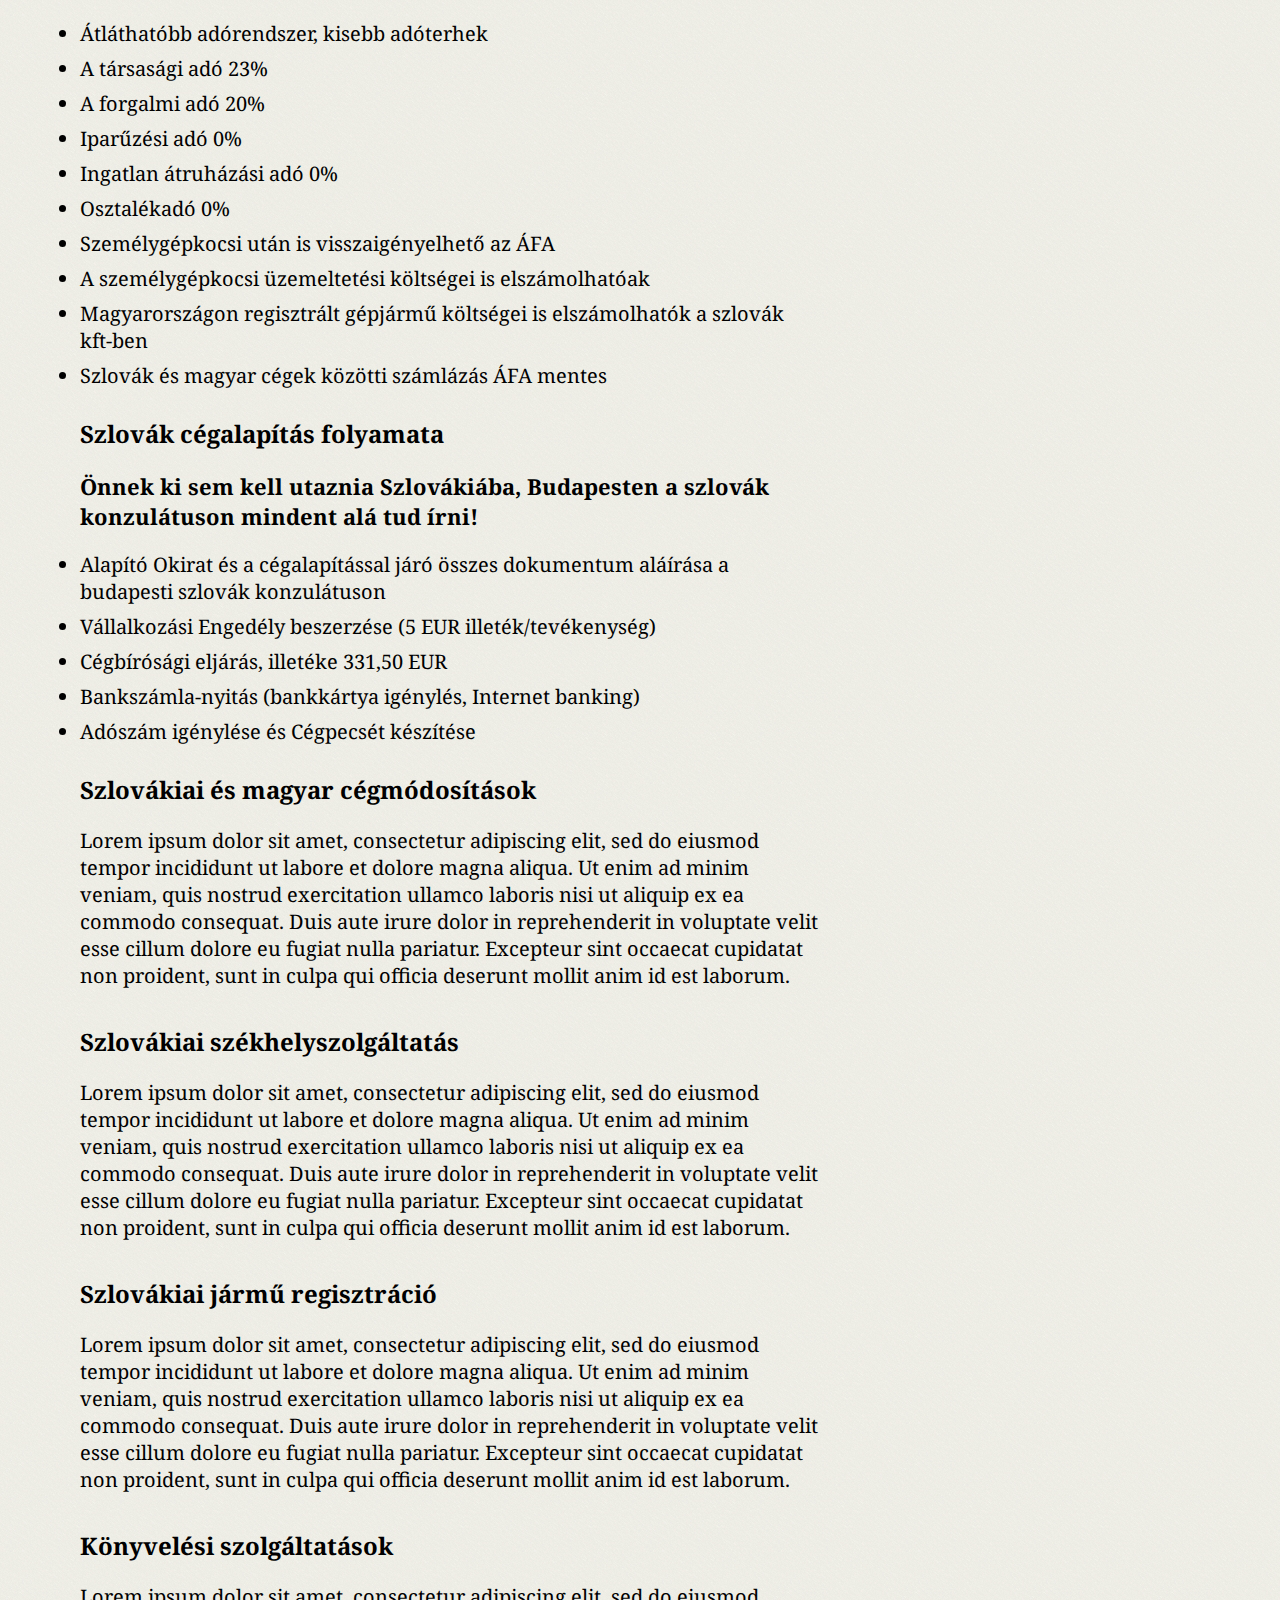
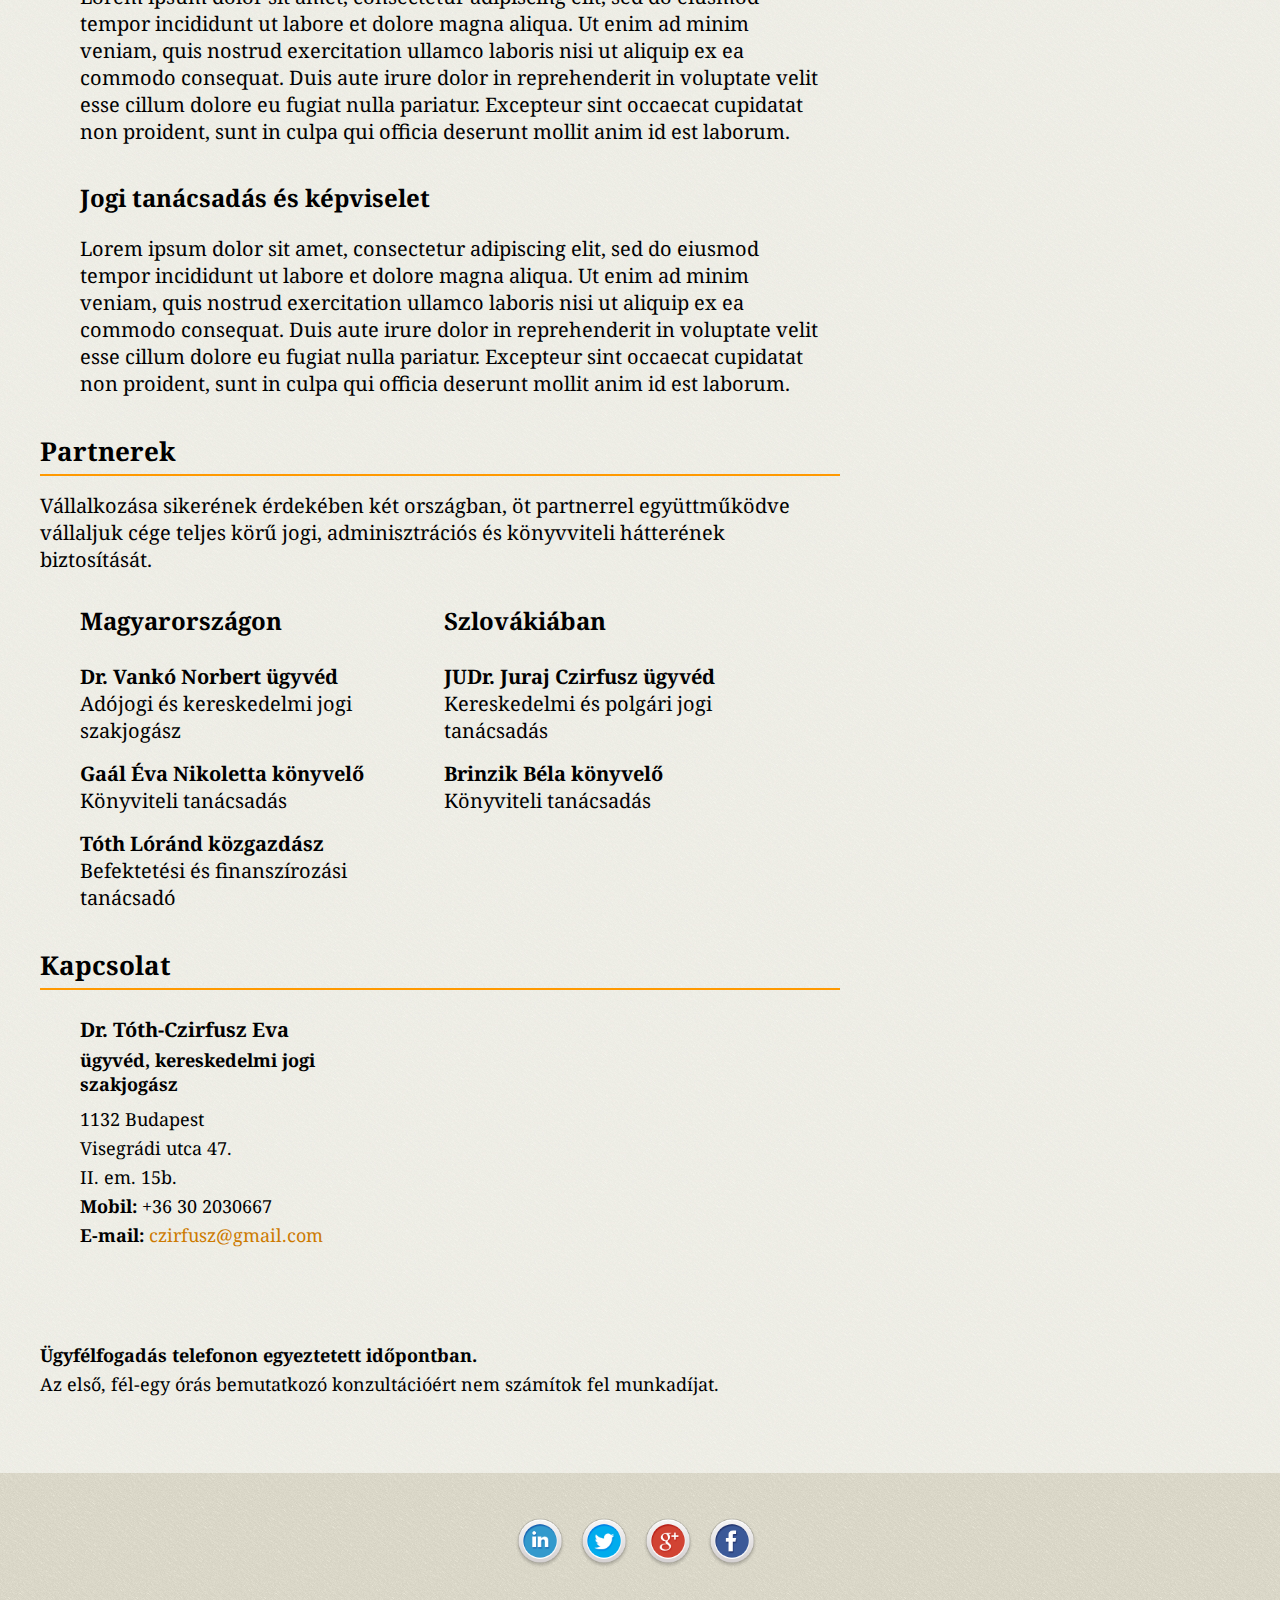
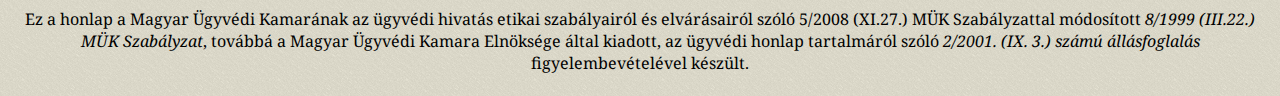
==== commit 35c5050d: "position map" ====
--- a/index.html
+++ b/index.html
@@ -212,7 +212,7 @@
   </section>
   <section id="kapcsolat">
     <div class="fancy-separator"><h4>Kapcsolat</h4></div>
-    <section class="subsection">
+    <section id="magyar-iroda" class="subsection">
       <p class="title"><strong>Dr. Tóth-Czirfusz Eva</strong></p>
       <p class="subtitle"><strong>ügyvéd, kereskedelmi jogi szakjogász</strong></p>
       <p>1132 Budapest</br>
@@ -220,10 +220,15 @@
       <p>II. em. 15b.</p>
       <p><strong>Mobil:</strong> +36 30 2030667</p>
       <p><strong>E-mail:</strong><a href="mailto:czirfusz@gmail.com?Subject=Kapcsolatfelvétel" target="_top"> czirfusz@gmail.com</a></p><br>
-      <p><strong>Ügyfélfogadás telefonon egyeztetett időpontban.</strong></p>
+      
+      
+    </section>
+    <section id="terkep" class="subsection">
+      <iframe width="300" height="300" frameborder="0" style="border:0" src="https://www.google.com/maps/embed/v1/place?q=place_id:ChIJJ7KPCArcQUcRuUGLxN9CScw&key=AIzaSyC70utkRBAUzYW29jgLbPV-yXIi2pDX0NQ" allowfullscreen>
+      </iframe>
+    </section>
+      <br><br><p><strong>Ügyfélfogadás telefonon egyeztetett időpontban.</strong></p>
       <p>Az első, fél-egy órás bemutatkozó konzultációért nem számítok fel munkadíjat.</p><br>
-      <p><strong>T É R K É P</strong></p>
-    </section>
   </section>
 <div id="footer-container">
   <footer>
--- a/css/main.css
+++ b/css/main.css
@@ -246,7 +246,7 @@
   margin-bottom: 0.7rem;
 }
 
-#magyar-partner, #szlovak-partner, #magyar-iroda, #szlovak-iroda {
+#magyar-partner, #szlovak-partner, #magyar-iroda, #szlovak-iroda, #terkep {
   display: inline-block;
   width: 300px;
   vertical-align: top;
